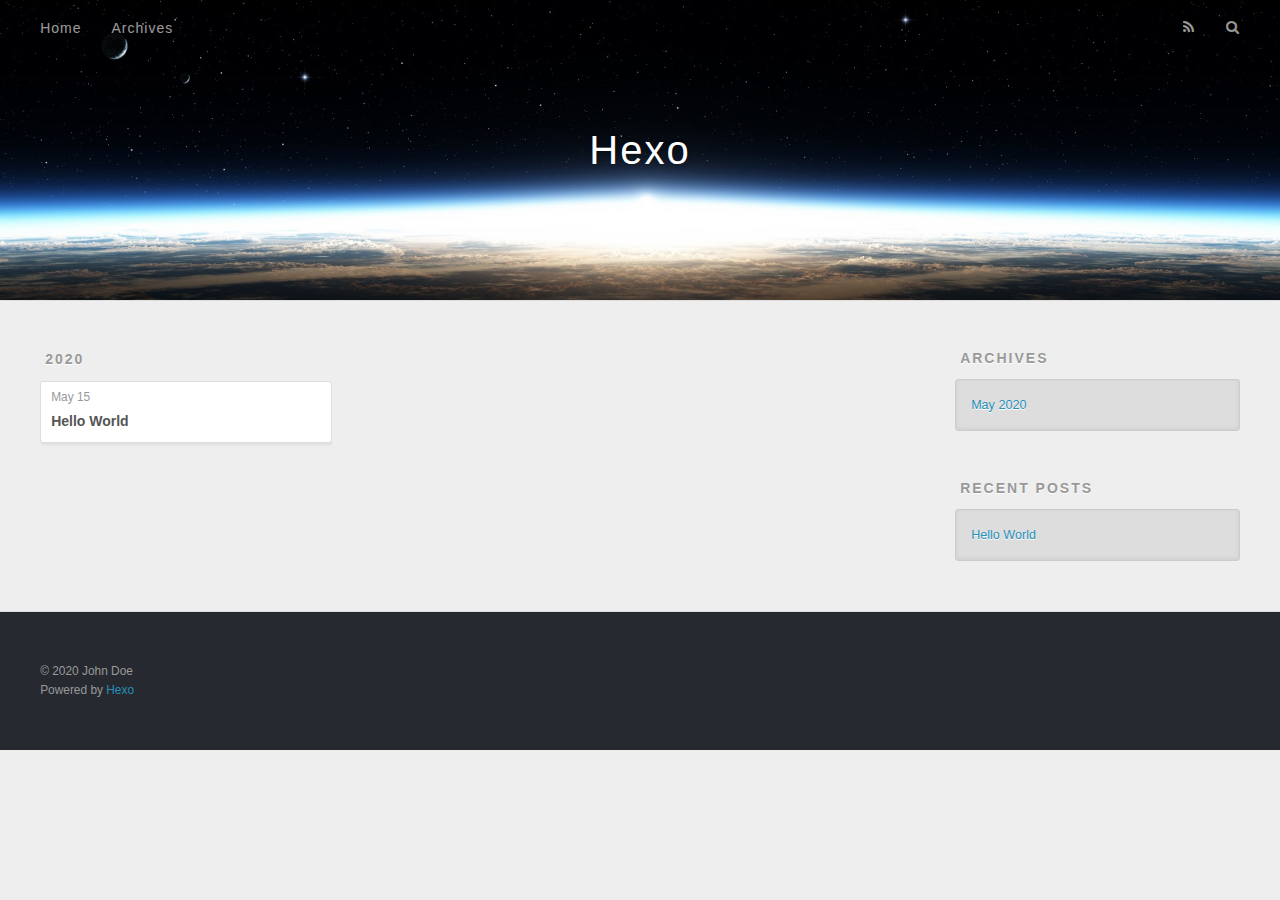
==== archives/index.html @ 3a0a9a2a "Site updated: 2020-05-15 15:34:36" ====
<!DOCTYPE html>
<html>
<head>
  <meta charset="utf-8">
  

  
  <title>Archives | Hexo</title>
  <meta name="viewport" content="width=device-width, initial-scale=1, maximum-scale=1">
  <meta property="og:type" content="website">
<meta property="og:title" content="Hexo">
<meta property="og:url" content="http://yoursite.com/archives/index.html">
<meta property="og:site_name" content="Hexo">
<meta property="og:locale" content="en_US">
<meta property="article:author" content="John Doe">
<meta name="twitter:card" content="summary">
  
    <link rel="alternate" href="/atom.xml" title="Hexo" type="application/atom+xml">
  
  
    <link rel="icon" href="/favicon.png">
  
  
    <link href="//fonts.googleapis.com/css?family=Source+Code+Pro" rel="stylesheet" type="text/css">
  
  
<link rel="stylesheet" href="/css/style.css">

<meta name="generator" content="Hexo 4.2.1"></head>

<body>
  <div id="container">
    <div id="wrap">
      <header id="header">
  <div id="banner"></div>
  <div id="header-outer" class="outer">
    <div id="header-title" class="inner">
      <h1 id="logo-wrap">
        <a href="/" id="logo">Hexo</a>
      </h1>
      
    </div>
    <div id="header-inner" class="inner">
      <nav id="main-nav">
        <a id="main-nav-toggle" class="nav-icon"></a>
        
          <a class="main-nav-link" href="/">Home</a>
        
          <a class="main-nav-link" href="/archives">Archives</a>
        
      </nav>
      <nav id="sub-nav">
        
          <a id="nav-rss-link" class="nav-icon" href="/atom.xml" title="RSS Feed"></a>
        
        <a id="nav-search-btn" class="nav-icon" title="Search"></a>
      </nav>
      <div id="search-form-wrap">
        <form action="//google.com/search" method="get" accept-charset="UTF-8" class="search-form"><input type="search" name="q" class="search-form-input" placeholder="Search"><button type="submit" class="search-form-submit">&#xF002;</button><input type="hidden" name="sitesearch" value="http://yoursite.com"></form>
      </div>
    </div>
  </div>
</header>
      <div class="outer">
        <section id="main">
  
  
    
    
      
      
      <section class="archives-wrap">
        <div class="archive-year-wrap">
          <a href="/archives/2020" class="archive-year">2020</a>
        </div>
        <div class="archives">
    
    <article class="archive-article archive-type-post">
  <div class="archive-article-inner">
    <header class="archive-article-header">
      <a href="/2020/05/15/hello-world/" class="archive-article-date">
  <time datetime="2020-05-15T07:25:19.161Z" itemprop="datePublished">May 15</time>
</a>
      
  
    <h1 itemprop="name">
      <a class="archive-article-title" href="/2020/05/15/hello-world/">Hello World</a>
    </h1>
  

    </header>
  </div>
</article>
  
  
    </div></section>
  


</section>
        
          <aside id="sidebar">
  
    

  
    

  
    
  
    
  <div class="widget-wrap">
    <h3 class="widget-title">Archives</h3>
    <div class="widget">
      <ul class="archive-list"><li class="archive-list-item"><a class="archive-list-link" href="/archives/2020/05/">May 2020</a></li></ul>
    </div>
  </div>


  
    
  <div class="widget-wrap">
    <h3 class="widget-title">Recent Posts</h3>
    <div class="widget">
      <ul>
        
          <li>
            <a href="/2020/05/15/hello-world/">Hello World</a>
          </li>
        
      </ul>
    </div>
  </div>

  
</aside>
        
      </div>
      <footer id="footer">
  
  <div class="outer">
    <div id="footer-info" class="inner">
      &copy; 2020 John Doe<br>
      Powered by <a href="http://hexo.io/" target="_blank">Hexo</a>
    </div>
  </div>
</footer>
    </div>
    <nav id="mobile-nav">
  
    <a href="/" class="mobile-nav-link">Home</a>
  
    <a href="/archives" class="mobile-nav-link">Archives</a>
  
</nav>
    

<script src="//ajax.googleapis.com/ajax/libs/jquery/2.0.3/jquery.min.js"></script>


  
<link rel="stylesheet" href="/fancybox/jquery.fancybox.css">

  
<script src="/fancybox/jquery.fancybox.pack.js"></script>




<script src="/js/script.js"></script>




  </div>
</body>
</html>
---- css/style.css ----
body {
  width: 100%;
}
body:before,
body:after {
  content: "";
  display: table;
}
body:after {
  clear: both;
}
html,
body,
div,
span,
applet,
object,
iframe,
h1,
h2,
h3,
h4,
h5,
h6,
p,
blockquote,
pre,
a,
abbr,
acronym,
address,
big,
cite,
code,
del,
dfn,
em,
img,
ins,
kbd,
q,
s,
samp,
small,
strike,
strong,
sub,
sup,
tt,
var,
dl,
dt,
dd,
ol,
ul,
li,
fieldset,
form,
label,
legend,
table,
caption,
tbody,
tfoot,
thead,
tr,
th,
td {
  margin: 0;
  padding: 0;
  border: 0;
  outline: 0;
  font-weight: inherit;
  font-style: inherit;
  font-family: inherit;
  font-size: 100%;
  vertical-align: baseline;
}
body {
  line-height: 1;
  color: #000;
  background: #fff;
}
ol,
ul {
  list-style: none;
}
table {
  border-collapse: separate;
  border-spacing: 0;
  vertical-align: middle;
}
caption,
th,
td {
  text-align: left;
  font-weight: normal;
  vertical-align: middle;
}
a img {
  border: none;
}
input,
button {
  margin: 0;
  padding: 0;
}
input::-moz-focus-inner,
button::-moz-focus-inner {
  border: 0;
  padding: 0;
}
@font-face {
  font-family: FontAwesome;
  font-style: normal;
  font-weight: normal;
  src: url("fonts/fontawesome-webfont.eot?v=#4.0.3");
  src: url("fonts/fontawesome-webfont.eot?#iefix&v=#4.0.3") format("embedded-opentype"), url("fonts/fontawesome-webfont.woff?v=#4.0.3") format("woff"), url("fonts/fontawesome-webfont.ttf?v=#4.0.3") format("truetype"), url("fonts/fontawesome-webfont.svg#fontawesomeregular?v=#4.0.3") format("svg");
}
html,
body,
#container {
  height: 100%;
}
body {
  background: #eee;
  font: 14px -apple-system, BlinkMacSystemFont, "Segoe UI", "Roboto", "Oxygen", "Ubuntu", "Cantarell", "Fira Sans", "Droid Sans", "Helvetica Neue", sans-serif;
  -webkit-text-size-adjust: 100%;
}
.outer {
  max-width: 1220px;
  margin: 0 auto;
  padding: 0 20px;
}
.outer:before,
.outer:after {
  content: "";
  display: table;
}
.outer:after {
  clear: both;
}
.inner {
  display: inline;
  float: left;
  width: 98.33333333333333%;
  margin: 0 0.833333333333333%;
}
.left,
.alignleft {
  float: left;
}
.right,
.alignright {
  float: right;
}
.clear {
  clear: both;
}
#container {
  position: relative;
}
.mobile-nav-on {
  overflow: hidden;
}
#wrap {
  height: 100%;
  width: 100%;
  position: absolute;
  top: 0;
  left: 0;
  -webkit-transition: 0.2s ease-out;
  -moz-transition: 0.2s ease-out;
  -ms-transition: 0.2s ease-out;
  transition: 0.2s ease-out;
  z-index: 1;
  background: #eee;
}
.mobile-nav-on #wrap {
  left: 280px;
}
@media screen and (min-width: 768px) {
  #main {
    display: inline;
    float: left;
    width: 73.33333333333333%;
    margin: 0 0.833333333333333%;
  }
}
.article-date,
.article-category-link,
.archive-year,
.widget-title {
  text-decoration: none;
  text-transform: uppercase;
  letter-spacing: 2px;
  color: #999;
  margin-bottom: 1em;
  margin-left: 5px;
  line-height: 1em;
  text-shadow: 0 1px #fff;
  font-weight: bold;
}
.article-inner,
.archive-article-inner {
  background: #fff;
  -webkit-box-shadow: 1px 2px 3px #ddd;
  box-shadow: 1px 2px 3px #ddd;
  border: 1px solid #ddd;
  border-radius: 3px;
}
.article-entry h1,
.widget h1 {
  font-size: 2em;
}
.article-entry h2,
.widget h2 {
  font-size: 1.5em;
}
.article-entry h3,
.widget h3 {
  font-size: 1.3em;
}
.article-entry h4,
.widget h4 {
  font-size: 1.2em;
}
.article-entry h5,
.widget h5 {
  font-size: 1em;
}
.article-entry h6,
.widget h6 {
  font-size: 1em;
  color: #999;
}
.article-entry hr,
.widget hr {
  border: 1px dashed #ddd;
}
.article-entry strong,
.widget strong {
  font-weight: bold;
}
.article-entry em,
.widget em,
.article-entry cite,
.widget cite {
  font-style: italic;
}
.article-entry sup,
.widget sup,
.article-entry sub,
.widget sub {
  font-size: 0.75em;
  line-height: 0;
  position: relative;
  vertical-align: baseline;
}
.article-entry sup,
.widget sup {
  top: -0.5em;
}
.article-entry sub,
.widget sub {
  bottom: -0.2em;
}
.article-entry small,
.widget small {
  font-size: 0.85em;
}
.article-entry acronym,
.widget acronym,
.article-entry abbr,
.widget abbr {
  border-bottom: 1px dotted;
}
.article-entry ul,
.widget ul,
.article-entry ol,
.widget ol,
.article-entry dl,
.widget dl {
  margin: 0 20px;
  line-height: 1.6em;
}
.article-entry ul ul,
.widget ul ul,
.article-entry ol ul,
.widget ol ul,
.article-entry ul ol,
.widget ul ol,
.article-entry ol ol,
.widget ol ol {
  margin-top: 0;
  margin-bottom: 0;
}
.article-entry ul,
.widget ul {
  list-style: disc;
}
.article-entry ol,
.widget ol {
  list-style: decimal;
}
.article-entry dt,
.widget dt {
  font-weight: bold;
}
#header {
  height: 300px;
  position: relative;
  border-bottom: 1px solid #ddd;
}
#header:before,
#header:after {
  content: "";
  position: absolute;
  left: 0;
  right: 0;
  height: 40px;
}
#header:before {
  top: 0;
  background: -webkit-linear-gradient(rgba(0,0,0,0.2), transparent);
  background: -moz-linear-gradient(rgba(0,0,0,0.2), transparent);
  background: -ms-linear-gradient(rgba(0,0,0,0.2), transparent);
  background: linear-gradient(rgba(0,0,0,0.2), transparent);
}
#header:after {
  bottom: 0;
  background: -webkit-linear-gradient(transparent, rgba(0,0,0,0.2));
  background: -moz-linear-gradient(transparent, rgba(0,0,0,0.2));
  background: -ms-linear-gradient(transparent, rgba(0,0,0,0.2));
  background: linear-gradient(transparent, rgba(0,0,0,0.2));
}
#header-outer {
  height: 100%;
  position: relative;
}
#header-inner {
  position: relative;
  overflow: hidden;
}
#banner {
  position: absolute;
  top: 0;
  left: 0;
  width: 100%;
  height: 100%;
  background: url("images/banner.jpg") center #000;
  -webkit-background-size: cover;
  -moz-background-size: cover;
  background-size: cover;
  z-index: -1;
}
#header-title {
  text-align: center;
  height: 40px;
  position: absolute;
  top: 50%;
  left: 0;
  margin-top: -20px;
}
#logo,
#subtitle {
  text-decoration: none;
  color: #fff;
  font-weight: 300;
  text-shadow: 0 1px 4px rgba(0,0,0,0.3);
}
#logo {
  font-size: 40px;
  line-height: 40px;
  letter-spacing: 2px;
}
#subtitle {
  font-size: 16px;
  line-height: 16px;
  letter-spacing: 1px;
}
#subtitle-wrap {
  margin-top: 16px;
}
#main-nav {
  float: left;
  margin-left: -15px;
}
.nav-icon,
.main-nav-link {
  float: left;
  color: #fff;
  opacity: 0.6;
  text-decoration: none;
  text-shadow: 0 1px rgba(0,0,0,0.2);
  -webkit-transition: opacity 0.2s;
  -moz-transition: opacity 0.2s;
  -ms-transition: opacity 0.2s;
  transition: opacity 0.2s;
  display: block;
  padding: 20px 15px;
}
.nav-icon:hover,
.main-nav-link:hover {
  opacity: 1;
}
.nav-icon {
  font-family: FontAwesome;
  text-align: center;
  font-size: 14px;
  width: 14px;
  height: 14px;
  padding: 20px 15px;
  position: relative;
  cursor: pointer;
}
.main-nav-link {
  font-weight: 300;
  letter-spacing: 1px;
}
@media screen and (max-width: 479px) {
  .main-nav-link {
    display: none;
  }
}
#main-nav-toggle {
  display: none;
}
#main-nav-toggle:before {
  content: "\f0c9";
}
@media screen and (max-width: 479px) {
  #main-nav-toggle {
    display: block;
  }
}
#sub-nav {
  float: right;
  margin-right: -15px;
}
#nav-rss-link:before {
  content: "\f09e";
}
#nav-search-btn:before {
  content: "\f002";
}
#search-form-wrap {
  position: absolute;
  top: 15px;
  width: 150px;
  height: 30px;
  right: -150px;
  opacity: 0;
  -webkit-transition: 0.2s ease-out;
  -moz-transition: 0.2s ease-out;
  -ms-transition: 0.2s ease-out;
  transition: 0.2s ease-out;
}
#search-form-wrap.on {
  opacity: 1;
  right: 0;
}
@media screen and (max-width: 479px) {
  #search-form-wrap {
    width: 100%;
    right: -100%;
  }
}
.search-form {
  position: absolute;
  top: 0;
  left: 0;
  right: 0;
  background: #fff;
  padding: 5px 15px;
  border-radius: 15px;
  -webkit-box-shadow: 0 0 10px rgba(0,0,0,0.3);
  box-shadow: 0 0 10px rgba(0,0,0,0.3);
}
.search-form-input {
  border: none;
  background: none;
  color: #555;
  width: 100%;
  font: 13px -apple-system, BlinkMacSystemFont, "Segoe UI", "Roboto", "Oxygen", "Ubuntu", "Cantarell", "Fira Sans", "Droid Sans", "Helvetica Neue", sans-serif;
  outline: none;
}
.search-form-input::-webkit-search-results-decoration,
.search-form-input::-webkit-search-cancel-button {
  -webkit-appearance: none;
}
.search-form-submit {
  position: absolute;
  top: 50%;
  right: 10px;
  margin-top: -7px;
  font: 13px FontAwesome;
  border: none;
  background: none;
  color: #bbb;
  cursor: pointer;
}
.search-form-submit:hover,
.search-form-submit:focus {
  color: #777;
}
.article {
  margin: 50px 0;
}
.article-inner {
  overflow: hidden;
}
.article-meta:before,
.article-meta:after {
  content: "";
  display: table;
}
.article-meta:after {
  clear: both;
}
.article-date {
  float: left;
}
.article-category {
  float: left;
  line-height: 1em;
  color: #ccc;
  text-shadow: 0 1px #fff;
  margin-left: 8px;
}
.article-category:before {
  content: "\2022";
}
.article-category-link {
  margin: 0 12px 1em;
}
.article-header {
  padding: 20px 20px 0;
}
.article-title {
  text-decoration: none;
  font-size: 2em;
  font-weight: bold;
  color: #555;
  line-height: 1.1em;
  -webkit-transition: color 0.2s;
  -moz-transition: color 0.2s;
  -ms-transition: color 0.2s;
  transition: color 0.2s;
}
a.article-title:hover {
  color: #258fb8;
}
.article-entry {
  color: #555;
  padding: 0 20px;
}
.article-entry:before,
.article-entry:after {
  content: "";
  display: table;
}
.article-entry:after {
  clear: both;
}
.article-entry p,
.article-entry table {
  line-height: 1.6em;
  margin: 1.6em 0;
}
.article-entry h1,
.article-entry h2,
.article-entry h3,
.article-entry h4,
.article-entry h5,
.article-entry h6 {
  font-weight: bold;
}
.article-entry h1,
.article-entry h2,
.article-entry h3,
.article-entry h4,
.article-entry h5,
.article-entry h6 {
  line-height: 1.1em;
  margin: 1.1em 0;
}
.article-entry a {
  color: #258fb8;
  text-decoration: none;
}
.article-entry a:hover {
  text-decoration: underline;
}
.article-entry ul,
.article-entry ol,
.article-entry dl {
  margin-top: 1.6em;
  margin-bottom: 1.6em;
}
.article-entry img,
.article-entry video {
  max-width: 100%;
  height: auto;
  display: block;
  margin: auto;
}
.article-entry iframe {
  border: none;
}
.article-entry table {
  width: 100%;
  border-collapse: collapse;
  border-spacing: 0;
}
.article-entry th {
  font-weight: bold;
  border-bottom: 3px solid #ddd;
  padding-bottom: 0.5em;
}
.article-entry td {
  border-bottom: 1px solid #ddd;
  padding: 10px 0;
}
.article-entry blockquote {
  font-family: Georgia, "Times New Roman", serif;
  font-size: 1.4em;
  margin: 1.6em 20px;
  text-align: center;
}
.article-entry blockquote footer {
  font-size: 14px;
  margin: 1.6em 0;
  font-family: -apple-system, BlinkMacSystemFont, "Segoe UI", "Roboto", "Oxygen", "Ubuntu", "Cantarell", "Fira Sans", "Droid Sans", "Helvetica Neue", sans-serif;
}
.article-entry blockquote footer cite:before {
  content: "—";
  padding: 0 0.5em;
}
.article-entry .pullquote {
  text-align: left;
  width: 45%;
  margin: 0;
}
.article-entry .pullquote.left {
  margin-left: 0.5em;
  margin-right: 1em;
}
.article-entry .pullquote.right {
  margin-right: 0.5em;
  margin-left: 1em;
}
.article-entry .caption {
  color: #999;
  display: block;
  font-size: 0.9em;
  margin-top: 0.5em;
  position: relative;
  text-align: center;
}
.article-entry .video-container {
  position: relative;
  padding-top: 56.25%;
  height: 0;
  overflow: hidden;
}
.article-entry .video-container iframe,
.article-entry .video-container object,
.article-entry .video-container embed {
  position: absolute;
  top: 0;
  left: 0;
  width: 100%;
  height: 100%;
  margin-top: 0;
}
.article-more-link a {
  display: inline-block;
  line-height: 1em;
  padding: 6px 15px;
  border-radius: 15px;
  background: #eee;
  color: #999;
  text-shadow: 0 1px #fff;
  text-decoration: none;
}
.article-more-link a:hover {
  background: #258fb8;
  color: #fff;
  text-decoration: none;
  text-shadow: 0 1px #1e7293;
}
.article-footer {
  font-size: 0.85em;
  line-height: 1.6em;
  border-top: 1px solid #ddd;
  padding-top: 1.6em;
  margin: 0 20px 20px;
}
.article-footer:before,
.article-footer:after {
  content: "";
  display: table;
}
.article-footer:after {
  clear: both;
}
.article-footer a {
  color: #999;
  text-decoration: none;
}
.article-footer a:hover {
  color: #555;
}
.article-tag-list-item {
  float: left;
  margin-right: 10px;
}
.article-tag-list-link:before {
  content: "#";
}
.article-comment-link {
  float: right;
}
.article-comment-link:before {
  content: "\f075";
  font-family: FontAwesome;
  padding-right: 8px;
}
.article-share-link {
  cursor: pointer;
  float: right;
  margin-left: 20px;
}
.article-share-link:before {
  content: "\f064";
  font-family: FontAwesome;
  padding-right: 6px;
}
#article-nav {
  position: relative;
}
#article-nav:before,
#article-nav:after {
  content: "";
  display: table;
}
#article-nav:after {
  clear: both;
}
@media screen and (min-width: 768px) {
  #article-nav {
    margin: 50px 0;
  }
  #article-nav:before {
    width: 8px;
    height: 8px;
    position: absolute;
    top: 50%;
    left: 50%;
    margin-top: -4px;
    margin-left: -4px;
    content: "";
    border-radius: 50%;
    background: #ddd;
    -webkit-box-shadow: 0 1px 2px #fff;
    box-shadow: 0 1px 2px #fff;
  }
}
.article-nav-link-wrap {
  text-decoration: none;
  text-shadow: 0 1px #fff;
  color: #999;
  -webkit-box-sizing: border-box;
  -moz-box-sizing: border-box;
  box-sizing: border-box;
  margin-top: 50px;
  text-align: center;
  display: block;
}
.article-nav-link-wrap:hover {
  color: #555;
}
@media screen and (min-width: 768px) {
  .article-nav-link-wrap {
    width: 50%;
    margin-top: 0;
  }
}
@media screen and (min-width: 768px) {
  #article-nav-newer {
    float: left;
    text-align: right;
    padding-right: 20px;
  }
}
@media screen and (min-width: 768px) {
  #article-nav-older {
    float: right;
    text-align: left;
    padding-left: 20px;
  }
}
.article-nav-caption {
  text-transform: uppercase;
  letter-spacing: 2px;
  color: #ddd;
  line-height: 1em;
  font-weight: bold;
}
#article-nav-newer .article-nav-caption {
  margin-right: -2px;
}
.article-nav-title {
  font-size: 0.85em;
  line-height: 1.6em;
  margin-top: 0.5em;
}
.article-share-box {
  position: absolute;
  display: none;
  background: #fff;
  -webkit-box-shadow: 1px 2px 10px rgba(0,0,0,0.2);
  box-shadow: 1px 2px 10px rgba(0,0,0,0.2);
  border-radius: 3px;
  margin-left: -145px;
  overflow: hidden;
  z-index: 1;
}
.article-share-box.on {
  display: block;
}
.article-share-input {
  width: 100%;
  background: none;
  -webkit-box-sizing: border-box;
  -moz-box-sizing: border-box;
  box-sizing: border-box;
  font: 14px -apple-system, BlinkMacSystemFont, "Segoe UI", "Roboto", "Oxygen", "Ubuntu", "Cantarell", "Fira Sans", "Droid Sans", "Helvetica Neue", sans-serif;
  padding: 0 15px;
  color: #555;
  outline: none;
  border: 1px solid #ddd;
  border-radius: 3px 3px 0 0;
  height: 36px;
  line-height: 36px;
}
.article-share-links {
  background: #eee;
}
.article-share-links:before,
.article-share-links:after {
  content: "";
  display: table;
}
.article-share-links:after {
  clear: both;
}
.article-share-twitter,
.article-share-facebook,
.article-share-pinterest,
.article-share-google {
  width: 50px;
  height: 36px;
  display: block;
  float: left;
  position: relative;
  color: #999;
  text-shadow: 0 1px #fff;
}
.article-share-twitter:before,
.article-share-facebook:before,
.article-share-pinterest:before,
.article-share-google:before {
  font-size: 20px;
  font-family: FontAwesome;
  width: 20px;
  height: 20px;
  position: absolute;
  top: 50%;
  left: 50%;
  margin-top: -10px;
  margin-left: -10px;
  text-align: center;
}
.article-share-twitter:hover,
.article-share-facebook:hover,
.article-share-pinterest:hover,
.article-share-google:hover {
  color: #fff;
}
.article-share-twitter:before {
  content: "\f099";
}
.article-share-twitter:hover {
  background: #00aced;
  text-shadow: 0 1px #008abe;
}
.article-share-facebook:before {
  content: "\f09a";
}
.article-share-facebook:hover {
  background: #3b5998;
  text-shadow: 0 1px #2f477a;
}
.article-share-pinterest:before {
  content: "\f0d2";
}
.article-share-pinterest:hover {
  background: #cb2027;
  text-shadow: 0 1px #a21a1f;
}
.article-share-google:before {
  content: "\f0d5";
}
.article-share-google:hover {
  background: #dd4b39;
  text-shadow: 0 1px #be3221;
}
.article-gallery {
  background: #000;
  position: relative;
}
.article-gallery-photos {
  position: relative;
  overflow: hidden;
}
.article-gallery-img {
  display: none;
  max-width: 100%;
}
.article-gallery-img:first-child {
  display: block;
}
.article-gallery-img.loaded {
  position: absolute;
  display: block;
}
.article-gallery-img img {
  display: block;
  max-width: 100%;
  margin: 0 auto;
}
#comments {
  background: #fff;
  -webkit-box-shadow: 1px 2px 3px #ddd;
  box-shadow: 1px 2px 3px #ddd;
  padding: 20px;
  border: 1px solid #ddd;
  border-radius: 3px;
  margin: 50px 0;
}
#comments a {
  color: #258fb8;
}
.archives-wrap {
  margin: 50px 0;
}
.archives:before,
.archives:after {
  content: "";
  display: table;
}
.archives:after {
  clear: both;
}
.archive-year-wrap {
  margin-bottom: 1em;
}
.archives {
  -webkit-column-gap: 10px;
  -moz-column-gap: 10px;
  column-gap: 10px;
}
@media screen and (min-width: 480px) and (max-width: 767px) {
  .archives {
    -webkit-column-count: 2;
    -moz-column-count: 2;
    column-count: 2;
  }
}
@media screen and (min-width: 768px) {
  .archives {
    -webkit-column-count: 3;
    -moz-column-count: 3;
    column-count: 3;
  }
}
.archive-article {
  -webkit-column-break-inside: avoid;
  page-break-inside: avoid;
  overflow: hidden;
  break-inside: avoid-column;
}
.archive-article-inner {
  padding: 10px;
  margin-bottom: 15px;
}
.archive-article-title {
  text-decoration: none;
  font-weight: bold;
  color: #555;
  -webkit-transition: color 0.2s;
  -moz-transition: color 0.2s;
  -ms-transition: color 0.2s;
  transition: color 0.2s;
  line-height: 1.6em;
}
.archive-article-title:hover {
  color: #258fb8;
}
.archive-article-footer {
  margin-top: 1em;
}
.archive-article-date {
  color: #999;
  text-decoration: none;
  font-size: 0.85em;
  line-height: 1em;
  margin-bottom: 0.5em;
  display: block;
}
#page-nav {
  margin: 50px auto;
  background: #fff;
  -webkit-box-shadow: 1px 2px 3px #ddd;
  box-shadow: 1px 2px 3px #ddd;
  border: 1px solid #ddd;
  border-radius: 3px;
  text-align: center;
  color: #999;
  overflow: hidden;
}
#page-nav:before,
#page-nav:after {
  content: "";
  display: table;
}
#page-nav:after {
  clear: both;
}
#page-nav a,
#page-nav span {
  padding: 10px 20px;
  line-height: 1;
  height: 2ex;
}
#page-nav a {
  color: #999;
  text-decoration: none;
}
#page-nav a:hover {
  background: #999;
  color: #fff;
}
#page-nav .prev {
  float: left;
}
#page-nav .next {
  float: right;
}
#page-nav .page-number {
  display: inline-block;
}
@media screen and (max-width: 479px) {
  #page-nav .page-number {
    display: none;
  }
}
#page-nav .current {
  color: #555;
  font-weight: bold;
}
#page-nav .space {
  color: #ddd;
}
#footer {
  background: #262a30;
  padding: 50px 0;
  border-top: 1px solid #ddd;
  color: #999;
}
#footer a {
  color: #258fb8;
  text-decoration: none;
}
#footer a:hover {
  text-decoration: underline;
}
#footer-info {
  line-height: 1.6em;
  font-size: 0.85em;
}
.article-entry pre,
.article-entry .highlight {
  background: #2d2d2d;
  margin: 0 -20px;
  padding: 15px 20px;
  border-style: solid;
  border-color: #ddd;
  border-width: 1px 0;
  overflow: auto;
  color: #ccc;
  line-height: 22.400000000000002px;
}
.article-entry .highlight .gutter pre,
.article-entry .gist .gist-file .gist-data .line-numbers {
  color: #666;
  font-size: 0.85em;
}
.article-entry pre,
.article-entry code {
  font-family: "Source Code Pro", Consolas, Monaco, Menlo, Consolas, monospace;
}
.article-entry code {
  background: #eee;
  text-shadow: 0 1px #fff;
  padding: 0 0.3em;
}
.article-entry pre code {
  background: none;
  text-shadow: none;
  padding: 0;
}
.article-entry .highlight pre {
  border: none;
  margin: 0;
  padding: 0;
}
.article-entry .highlight table {
  margin: 0;
  width: auto;
}
.article-entry .highlight td {
  border: none;
  padding: 0;
}
.article-entry .highlight figcaption {
  font-size: 0.85em;
  color: #999;
  line-height: 1em;
  margin-bottom: 1em;
}
.article-entry .highlight figcaption:before,
.article-entry .highlight figcaption:after {
  content: "";
  display: table;
}
.article-entry .highlight figcaption:after {
  clear: both;
}
.article-entry .highlight figcaption a {
  float: right;
}
.article-entry .highlight .gutter pre {
  text-align: right;
  padding-right: 20px;
}
.article-entry .highlight .line {
  height: 22.400000000000002px;
}
.article-entry .highlight .line.marked {
  background: #515151;
}
.article-entry .gist {
  margin: 0 -20px;
  border-style: solid;
  border-color: #ddd;
  border-width: 1px 0;
  background: #2d2d2d;
  padding: 15px 20px 15px 0;
}
.article-entry .gist .gist-file {
  border: none;
  font-family: "Source Code Pro", Consolas, Monaco, Menlo, Consolas, monospace;
  margin: 0;
}
.article-entry .gist .gist-file .gist-data {
  background: none;
  border: none;
}
.article-entry .gist .gist-file .gist-data .line-numbers {
  background: none;
  border: none;
  padding: 0 20px 0 0;
}
.article-entry .gist .gist-file .gist-data .line-data {
  padding: 0 !important;
}
.article-entry .gist .gist-file .highlight {
  margin: 0;
  padding: 0;
  border: none;
}
.article-entry .gist .gist-file .gist-meta {
  background: #2d2d2d;
  color: #999;
  font: 0.85em -apple-system, BlinkMacSystemFont, "Segoe UI", "Roboto", "Oxygen", "Ubuntu", "Cantarell", "Fira Sans", "Droid Sans", "Helvetica Neue", sans-serif;
  text-shadow: 0 0;
  padding: 0;
  margin-top: 1em;
  margin-left: 20px;
}
.article-entry .gist .gist-file .gist-meta a {
  color: #258fb8;
  font-weight: normal;
}
.article-entry .gist .gist-file .gist-meta a:hover {
  text-decoration: underline;
}
pre .comment,
pre .title {
  color: #999;
}
pre .variable,
pre .attribute,
pre .tag,
pre .regexp,
pre .ruby .constant,
pre .xml .tag .title,
pre .xml .pi,
pre .xml .doctype,
pre .html .doctype,
pre .css .id,
pre .css .class,
pre .css .pseudo {
  color: #f2777a;
}
pre .number,
pre .preprocessor,
pre .built_in,
pre .literal,
pre .params,
pre .constant {
  color: #f99157;
}
pre .class,
pre .ruby .class .title,
pre .css .rules .attribute {
  color: #9c9;
}
pre .string,
pre .value,
pre .inheritance,
pre .header,
pre .ruby .symbol,
pre .xml .cdata {
  color: #9c9;
}
pre .css .hexcolor {
  color: #6cc;
}
pre .function,
pre .python .decorator,
pre .python .title,
pre .ruby .function .title,
pre .ruby .title .keyword,
pre .perl .sub,
pre .javascript .title,
pre .coffeescript .title {
  color: #69c;
}
pre .keyword,
pre .javascript .function {
  color: #c9c;
}
@media screen and (max-width: 479px) {
  #mobile-nav {
    position: absolute;
    top: 0;
    left: 0;
    width: 280px;
    height: 100%;
    background: #191919;
    border-right: 1px solid #fff;
  }
}
@media screen and (max-width: 479px) {
  .mobile-nav-link {
    display: block;
    color: #999;
    text-decoration: none;
    padding: 15px 20px;
    font-weight: bold;
  }
  .mobile-nav-link:hover {
    color: #fff;
  }
}
@media screen and (min-width: 768px) {
  #sidebar {
    display: inline;
    float: left;
    width: 23.333333333333332%;
    margin: 0 0.833333333333333%;
  }
}
.widget-wrap {
  margin: 50px 0;
}
.widget {
  color: #777;
  text-shadow: 0 1px #fff;
  background: #ddd;
  -webkit-box-shadow: 0 -1px 4px #ccc inset;
  box-shadow: 0 -1px 4px #ccc inset;
  border: 1px solid #ccc;
  padding: 15px;
  border-radius: 3px;
}
.widget a {
  color: #258fb8;
  text-decoration: none;
}
.widget a:hover {
  text-decoration: underline;
}
.widget ul ul,
.widget ol ul,
.widget dl ul,
.widget ul ol,
.widget ol ol,
.widget dl ol,
.widget ul dl,
.widget ol dl,
.widget dl dl {
  margin-left: 15px;
  list-style: disc;
}
.widget {
  line-height: 1.6em;
  word-wrap: break-word;
  font-size: 0.9em;
}
.widget ul,
.widget ol {
  list-style: none;
  margin: 0;
}
.widget ul ul,
.widget ol ul,
.widget ul ol,
.widget ol ol {
  margin: 0 20px;
}
.widget ul ul,
.widget ol ul {
  list-style: disc;
}
.widget ul ol,
.widget ol ol {
  list-style: decimal;
}
.category-list-count,
.tag-list-count,
.archive-list-count {
  padding-left: 5px;
  color: #999;
  font-size: 0.85em;
}
.category-list-count:before,
.tag-list-count:before,
.archive-list-count:before {
  content: "(";
}
.category-list-count:after,
.tag-list-count:after,
.archive-list-count:after {
  content: ")";
}
.tagcloud a {
  margin-right: 5px;
  display: inline-block;
}
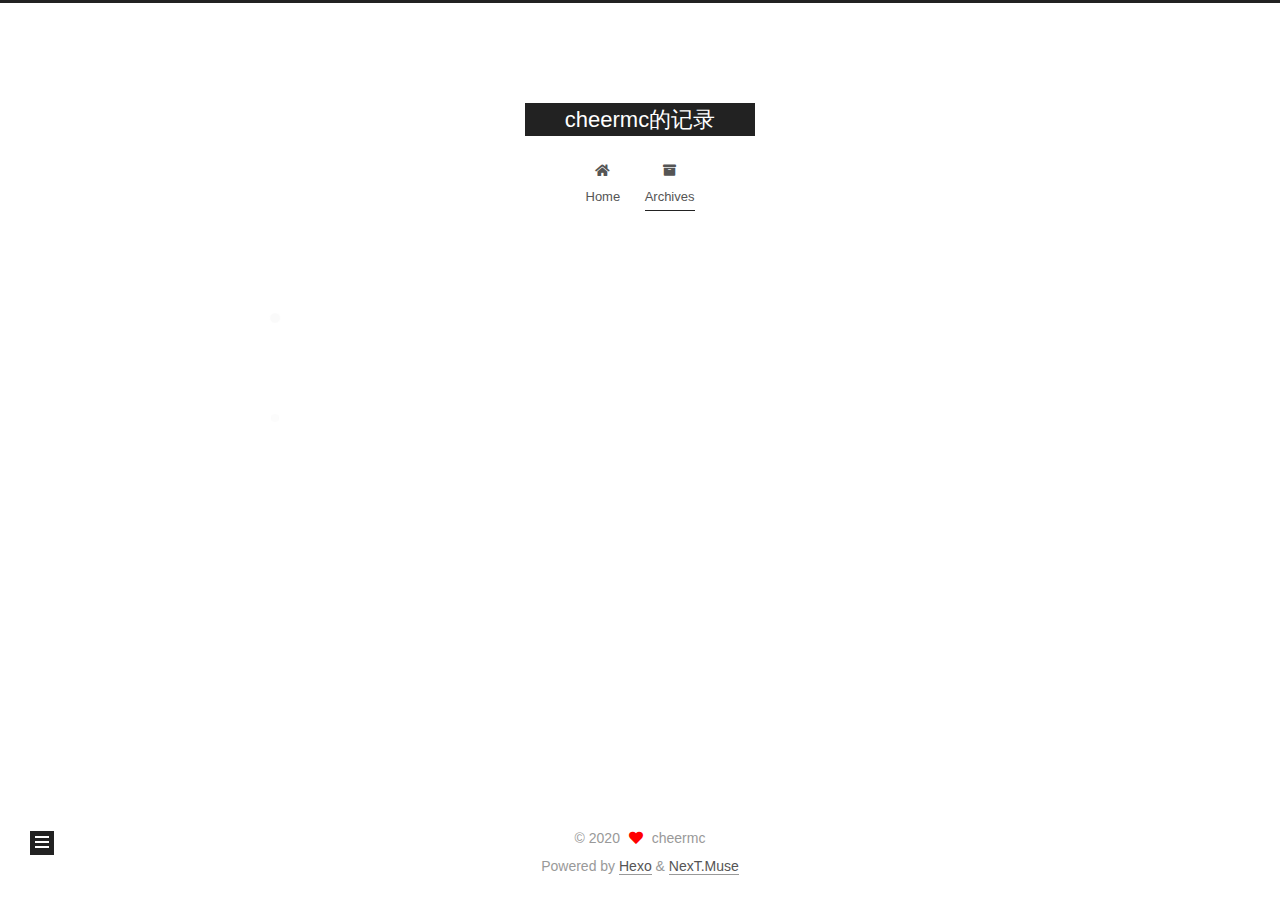
==== commit 29ec9089: "Site updated: 2020-05-19 15:49:27" ====
--- a/archives/index.html
+++ b/archives/index.html
@@ -1,178 +1,340 @@
 <!DOCTYPE html>
-<html>
+<html lang="en">
 <head>
-  <meta charset="utf-8">
-  
-
-  
-  <title>Archives | Hexo</title>
-  <meta name="viewport" content="width=device-width, initial-scale=1, maximum-scale=1">
+  <meta charset="UTF-8">
+<meta name="viewport" content="width=device-width, initial-scale=1, maximum-scale=2">
+<meta name="theme-color" content="#222">
+<meta name="generator" content="Hexo 4.2.1">
+  <link rel="apple-touch-icon" sizes="180x180" href="/images/apple-touch-icon-next.png">
+  <link rel="icon" type="image/png" sizes="32x32" href="/images/favicon-32x32-next.png">
+  <link rel="icon" type="image/png" sizes="16x16" href="/images/favicon-16x16-next.png">
+  <link rel="mask-icon" href="/images/logo.svg" color="#222">
+
+<link rel="stylesheet" href="/css/main.css">
+
+
+<link rel="stylesheet" href="/lib/font-awesome/css/all.min.css">
+
+<script id="hexo-configurations">
+    var NexT = window.NexT || {};
+    var CONFIG = {"hostname":"yoursite.com","root":"/","scheme":"Muse","version":"7.8.0","exturl":false,"sidebar":{"position":"left","display":"post","padding":18,"offset":12,"onmobile":false},"copycode":{"enable":false,"show_result":false,"style":null},"back2top":{"enable":true,"sidebar":false,"scrollpercent":false},"bookmark":{"enable":false,"color":"#222","save":"auto"},"fancybox":false,"mediumzoom":false,"lazyload":false,"pangu":false,"comments":{"style":"tabs","active":null,"storage":true,"lazyload":false,"nav":null},"algolia":{"hits":{"per_page":10},"labels":{"input_placeholder":"Search for Posts","hits_empty":"We didn't find any results for the search: ${query}","hits_stats":"${hits} results found in ${time} ms"}},"localsearch":{"enable":false,"trigger":"auto","top_n_per_article":1,"unescape":false,"preload":false},"motion":{"enable":true,"async":false,"transition":{"post_block":"fadeIn","post_header":"slideDownIn","post_body":"slideDownIn","coll_header":"slideLeftIn","sidebar":"slideUpIn"}}};
+  </script>
+
   <meta property="og:type" content="website">
-<meta property="og:title" content="Hexo">
+<meta property="og:title" content="cheermc的记录">
 <meta property="og:url" content="http://yoursite.com/archives/index.html">
-<meta property="og:site_name" content="Hexo">
+<meta property="og:site_name" content="cheermc的记录">
 <meta property="og:locale" content="en_US">
-<meta property="article:author" content="John Doe">
+<meta property="article:author" content="cheermc">
 <meta name="twitter:card" content="summary">
-  
-    <link rel="alternate" href="/atom.xml" title="Hexo" type="application/atom+xml">
-  
-  
-    <link rel="icon" href="/favicon.png">
-  
-  
-    <link href="//fonts.googleapis.com/css?family=Source+Code+Pro" rel="stylesheet" type="text/css">
-  
-  
-<link rel="stylesheet" href="/css/style.css">
-
-<meta name="generator" content="Hexo 4.2.1"></head>
-
-<body>
-  <div id="container">
-    <div id="wrap">
-      <header id="header">
-  <div id="banner"></div>
-  <div id="header-outer" class="outer">
-    <div id="header-title" class="inner">
-      <h1 id="logo-wrap">
-        <a href="/" id="logo">Hexo</a>
-      </h1>
+
+<link rel="canonical" href="http://yoursite.com/archives/">
+
+
+<script id="page-configurations">
+  // https://hexo.io/docs/variables.html
+  CONFIG.page = {
+    sidebar: "",
+    isHome : false,
+    isPost : false,
+    lang   : 'en'
+  };
+</script>
+
+  <title>Archive | cheermc的记录</title>
+  
+
+
+
+
+
+
+  <noscript>
+  <style>
+  .use-motion .brand,
+  .use-motion .menu-item,
+  .sidebar-inner,
+  .use-motion .post-block,
+  .use-motion .pagination,
+  .use-motion .comments,
+  .use-motion .post-header,
+  .use-motion .post-body,
+  .use-motion .collection-header { opacity: initial; }
+
+  .use-motion .site-title,
+  .use-motion .site-subtitle {
+    opacity: initial;
+    top: initial;
+  }
+
+  .use-motion .logo-line-before i { left: initial; }
+  .use-motion .logo-line-after i { right: initial; }
+  </style>
+</noscript>
+
+</head>
+
+<body itemscope itemtype="http://schema.org/WebPage">
+  <div class="container use-motion">
+    <div class="headband"></div>
+
+    <header class="header" itemscope itemtype="http://schema.org/WPHeader">
+      <div class="header-inner"><div class="site-brand-container">
+  <div class="site-nav-toggle">
+    <div class="toggle" aria-label="Toggle navigation bar">
+      <span class="toggle-line toggle-line-first"></span>
+      <span class="toggle-line toggle-line-middle"></span>
+      <span class="toggle-line toggle-line-last"></span>
+    </div>
+  </div>
+
+  <div class="site-meta">
+
+    <a href="/" class="brand" rel="start">
+      <span class="logo-line-before"><i></i></span>
+      <h1 class="site-title">cheermc的记录</h1>
+      <span class="logo-line-after"><i></i></span>
+    </a>
+  </div>
+
+  <div class="site-nav-right">
+    <div class="toggle popup-trigger">
+    </div>
+  </div>
+</div>
+
+
+
+
+<nav class="site-nav">
+  <ul id="menu" class="main-menu menu">
+        <li class="menu-item menu-item-home">
+
+    <a href="/" rel="section"><i class="fa fa-home fa-fw"></i>Home</a>
+
+  </li>
+        <li class="menu-item menu-item-archives">
+
+    <a href="/archives/" rel="section"><i class="fa fa-archive fa-fw"></i>Archives</a>
+
+  </li>
+  </ul>
+</nav>
+
+
+
+
+</div>
+    </header>
+
+    
+  <div class="back-to-top">
+    <i class="fa fa-arrow-up"></i>
+    <span>0%</span>
+  </div>
+
+
+    <main class="main">
+      <div class="main-inner">
+        <div class="content-wrap">
+          
+
+          <div class="content archive">
+            
+
+  
+  
+  
+  <div class="post-block">
+    <div class="posts-collapse">
+      <div class="collection-title">
+        <span class="collection-header">Um..! 1 post. Keep on posting.</span>
+      </div>
+
       
-    </div>
-    <div id="header-inner" class="inner">
-      <nav id="main-nav">
-        <a id="main-nav-toggle" class="nav-icon"></a>
+    <div class="collection-year">
+      <span class="collection-header">2020</span>
+    </div>
+
+  <article itemscope itemtype="http://schema.org/Article">
+    <header class="post-header">
+
+      <div class="post-meta">
+        <time itemprop="dateCreated"
+              datetime="2020-05-19T15:41:51+08:00"
+              content="2020-05-19">
+          05-19
+        </time>
+      </div>
+
+      <div class="post-title">
+          <a class="post-title-link" href="/2020/05/19/mac%E4%B8%8B%E7%9A%84%E7%82%89%E7%9F%B3%E6%8B%94%E7%BA%BF%E5%B0%8F%E5%B7%A5%E5%85%B7/" itemprop="url">
+            <span itemprop="name">mac下的炉石拔线小工具</span>
+          </a>
+      </div>
+
+    </header>
+  </article>
+
+
+    </div>
+  </div>
+  
+  
+  
+
+  
+
+
+
+          </div>
+          
+
+<script>
+  window.addEventListener('tabs:register', () => {
+    let { activeClass } = CONFIG.comments;
+    if (CONFIG.comments.storage) {
+      activeClass = localStorage.getItem('comments_active') || activeClass;
+    }
+    if (activeClass) {
+      let activeTab = document.querySelector(`a[href="#comment-${activeClass}"]`);
+      if (activeTab) {
+        activeTab.click();
+      }
+    }
+  });
+  if (CONFIG.comments.storage) {
+    window.addEventListener('tabs:click', event => {
+      if (!event.target.matches('.tabs-comment .tab-content .tab-pane')) return;
+      let commentClass = event.target.classList[1];
+      localStorage.setItem('comments_active', commentClass);
+    });
+  }
+</script>
+
+        </div>
+          
+  
+  <div class="toggle sidebar-toggle">
+    <span class="toggle-line toggle-line-first"></span>
+    <span class="toggle-line toggle-line-middle"></span>
+    <span class="toggle-line toggle-line-last"></span>
+  </div>
+
+  <aside class="sidebar">
+    <div class="sidebar-inner">
+
+      <ul class="sidebar-nav motion-element">
+        <li class="sidebar-nav-toc">
+          Table of Contents
+        </li>
+        <li class="sidebar-nav-overview">
+          Overview
+        </li>
+      </ul>
+
+      <!--noindex-->
+      <div class="post-toc-wrap sidebar-panel">
+      </div>
+      <!--/noindex-->
+
+      <div class="site-overview-wrap sidebar-panel">
+        <div class="site-author motion-element" itemprop="author" itemscope itemtype="http://schema.org/Person">
+  <p class="site-author-name" itemprop="name">cheermc</p>
+  <div class="site-description" itemprop="description"></div>
+</div>
+<div class="site-state-wrap motion-element">
+  <nav class="site-state">
+      <div class="site-state-item site-state-posts">
+          <a href="/archives/">
         
-          <a class="main-nav-link" href="/">Home</a>
+          <span class="site-state-item-count">1</span>
+          <span class="site-state-item-name">posts</span>
+        </a>
+      </div>
+  </nav>
+</div>
+
+
+
+      </div>
+
+    </div>
+  </aside>
+  <div id="sidebar-dimmer"></div>
+
+
+      </div>
+    </main>
+
+    <footer class="footer">
+      <div class="footer-inner">
         
-          <a class="main-nav-link" href="/archives">Archives</a>
+
         
-      </nav>
-      <nav id="sub-nav">
+
+<div class="copyright">
+  
+  &copy; 
+  <span itemprop="copyrightYear">2020</span>
+  <span class="with-love">
+    <i class="fa fa-heart"></i>
+  </span>
+  <span class="author" itemprop="copyrightHolder">cheermc</span>
+</div>
+  <div class="powered-by">Powered by <a href="https://hexo.io/" class="theme-link" rel="noopener" target="_blank">Hexo</a> & <a href="https://muse.theme-next.org/" class="theme-link" rel="noopener" target="_blank">NexT.Muse</a>
+  </div>
+
         
-          <a id="nav-rss-link" class="nav-icon" href="/atom.xml" title="RSS Feed"></a>
-        
-        <a id="nav-search-btn" class="nav-icon" title="Search"></a>
-      </nav>
-      <div id="search-form-wrap">
-        <form action="//google.com/search" method="get" accept-charset="UTF-8" class="search-form"><input type="search" name="q" class="search-form-input" placeholder="Search"><button type="submit" class="search-form-submit">&#xF002;</button><input type="hidden" name="sitesearch" value="http://yoursite.com"></form>
-      </div>
-    </div>
-  </div>
-</header>
-      <div class="outer">
-        <section id="main">
-  
-  
-    
-    
-      
-      
-      <section class="archives-wrap">
-        <div class="archive-year-wrap">
-          <a href="/archives/2020" class="archive-year">2020</a>
-        </div>
-        <div class="archives">
-    
-    <article class="archive-article archive-type-post">
-  <div class="archive-article-inner">
-    <header class="archive-article-header">
-      <a href="/2020/05/15/hello-world/" class="archive-article-date">
-  <time datetime="2020-05-15T07:25:19.161Z" itemprop="datePublished">May 15</time>
-</a>
-      
-  
-    <h1 itemprop="name">
-      <a class="archive-article-title" href="/2020/05/15/hello-world/">Hello World</a>
-    </h1>
-  
-
-    </header>
-  </div>
-</article>
-  
-  
-    </div></section>
-  
-
-
-</section>
-        
-          <aside id="sidebar">
-  
-    
-
-  
-    
-
-  
-    
-  
-    
-  <div class="widget-wrap">
-    <h3 class="widget-title">Archives</h3>
-    <div class="widget">
-      <ul class="archive-list"><li class="archive-list-item"><a class="archive-list-link" href="/archives/2020/05/">May 2020</a></li></ul>
-    </div>
-  </div>
-
-
-  
-    
-  <div class="widget-wrap">
-    <h3 class="widget-title">Recent Posts</h3>
-    <div class="widget">
-      <ul>
-        
-          <li>
-            <a href="/2020/05/15/hello-world/">Hello World</a>
-          </li>
-        
-      </ul>
-    </div>
-  </div>
-
-  
-</aside>
-        
-      </div>
-      <footer id="footer">
-  
-  <div class="outer">
-    <div id="footer-info" class="inner">
-      &copy; 2020 John Doe<br>
-      Powered by <a href="http://hexo.io/" target="_blank">Hexo</a>
-    </div>
-  </div>
-</footer>
-    </div>
-    <nav id="mobile-nav">
-  
-    <a href="/" class="mobile-nav-link">Home</a>
-  
-    <a href="/archives" class="mobile-nav-link">Archives</a>
-  
-</nav>
-    
-
-<script src="//ajax.googleapis.com/ajax/libs/jquery/2.0.3/jquery.min.js"></script>
-
-
-  
-<link rel="stylesheet" href="/fancybox/jquery.fancybox.css">
-
-  
-<script src="/fancybox/jquery.fancybox.pack.js"></script>
-
-
-
-
-<script src="/js/script.js"></script>
-
-
-
-
-  </div>
+
+
+
+
+
+
+
+
+      </div>
+    </footer>
+  </div>
+
+  
+  <script src="/lib/anime.min.js"></script>
+  <script src="/lib/velocity/velocity.min.js"></script>
+  <script src="/lib/velocity/velocity.ui.min.js"></script>
+
+<script src="/js/utils.js"></script>
+
+<script src="/js/motion.js"></script>
+
+
+<script src="/js/schemes/muse.js"></script>
+
+
+<script src="/js/next-boot.js"></script>
+
+
+
+
+  
+
+
+
+
+
+
+
+
+
+
+
+
+
+
+
+  
+
+  
+
 </body>
-</html>+</html>
--- a/css/main.css
+++ b/css/main.css
@@ -0,0 +1,2291 @@
+:root {
+  --body-bg-color: #fff;
+  --content-bg-color: #fff;
+  --card-bg-color: #f5f5f5;
+  --text-color: #555;
+  --blockquote-color: #666;
+  --link-color: #555;
+  --link-hover-color: #222;
+  --brand-color: #fff;
+  --brand-hover-color: #fff;
+  --table-row-odd-bg-color: #f9f9f9;
+  --table-row-hover-bg-color: #f5f5f5;
+  --menu-item-bg-color: #f5f5f5;
+  --btn-default-bg: #222;
+  --btn-default-color: #fff;
+  --btn-default-border-color: #222;
+  --btn-default-hover-bg: #fff;
+  --btn-default-hover-color: #222;
+  --btn-default-hover-border-color: #222;
+}
+html {
+  line-height: 1.15; /* 1 */
+  -webkit-text-size-adjust: 100%; /* 2 */
+}
+body {
+  margin: 0;
+}
+main {
+  display: block;
+}
+h1 {
+  font-size: 2em;
+  margin: 0.67em 0;
+}
+hr {
+  box-sizing: content-box; /* 1 */
+  height: 0; /* 1 */
+  overflow: visible; /* 2 */
+}
+pre {
+  font-family: monospace, monospace; /* 1 */
+  font-size: 1em; /* 2 */
+}
+a {
+  background: transparent;
+}
+abbr[title] {
+  border-bottom: none; /* 1 */
+  text-decoration: underline; /* 2 */
+  text-decoration: underline dotted; /* 2 */
+}
+b,
+strong {
+  font-weight: bolder;
+}
+code,
+kbd,
+samp {
+  font-family: monospace, monospace; /* 1 */
+  font-size: 1em; /* 2 */
+}
+small {
+  font-size: 80%;
+}
+sub,
+sup {
+  font-size: 75%;
+  line-height: 0;
+  position: relative;
+  vertical-align: baseline;
+}
+sub {
+  bottom: -0.25em;
+}
+sup {
+  top: -0.5em;
+}
+img {
+  border-style: none;
+}
+button,
+input,
+optgroup,
+select,
+textarea {
+  font-family: inherit; /* 1 */
+  font-size: 100%; /* 1 */
+  line-height: 1.15; /* 1 */
+  margin: 0; /* 2 */
+}
+button,
+input {
+/* 1 */
+  overflow: visible;
+}
+button,
+select {
+/* 1 */
+  text-transform: none;
+}
+button,
+[type='button'],
+[type='reset'],
+[type='submit'] {
+  -webkit-appearance: button;
+}
+button::-moz-focus-inner,
+[type='button']::-moz-focus-inner,
+[type='reset']::-moz-focus-inner,
+[type='submit']::-moz-focus-inner {
+  border-style: none;
+  padding: 0;
+}
+button:-moz-focusring,
+[type='button']:-moz-focusring,
+[type='reset']:-moz-focusring,
+[type='submit']:-moz-focusring {
+  outline: 1px dotted ButtonText;
+}
+fieldset {
+  padding: 0.35em 0.75em 0.625em;
+}
+legend {
+  box-sizing: border-box; /* 1 */
+  color: inherit; /* 2 */
+  display: table; /* 1 */
+  max-width: 100%; /* 1 */
+  padding: 0; /* 3 */
+  white-space: normal; /* 1 */
+}
+progress {
+  vertical-align: baseline;
+}
+textarea {
+  overflow: auto;
+}
+[type='checkbox'],
+[type='radio'] {
+  box-sizing: border-box; /* 1 */
+  padding: 0; /* 2 */
+}
+[type='number']::-webkit-inner-spin-button,
+[type='number']::-webkit-outer-spin-button {
+  height: auto;
+}
+[type='search'] {
+  outline-offset: -2px; /* 2 */
+  -webkit-appearance: textfield; /* 1 */
+}
+[type='search']::-webkit-search-decoration {
+  -webkit-appearance: none;
+}
+::-webkit-file-upload-button {
+  font: inherit; /* 2 */
+  -webkit-appearance: button; /* 1 */
+}
+details {
+  display: block;
+}
+summary {
+  display: list-item;
+}
+template {
+  display: none;
+}
+[hidden] {
+  display: none;
+}
+::selection {
+  background: #262a30;
+  color: #eee;
+}
+html,
+body {
+  height: 100%;
+}
+body {
+  background: var(--body-bg-color);
+  color: var(--text-color);
+  font-family: 'Lato', "PingFang SC", "Microsoft YaHei", sans-serif;
+  font-size: 1em;
+  line-height: 2;
+}
+@media (max-width: 991px) {
+  body {
+    padding-left: 0 !important;
+    padding-right: 0 !important;
+  }
+}
+h1,
+h2,
+h3,
+h4,
+h5,
+h6 {
+  font-family: 'Lato', "PingFang SC", "Microsoft YaHei", sans-serif;
+  font-weight: bold;
+  line-height: 1.5;
+  margin: 20px 0 15px;
+}
+h1 {
+  font-size: 1.5em;
+}
+h2 {
+  font-size: 1.375em;
+}
+h3 {
+  font-size: 1.25em;
+}
+h4 {
+  font-size: 1.125em;
+}
+h5 {
+  font-size: 1em;
+}
+h6 {
+  font-size: 0.875em;
+}
+p {
+  margin: 0 0 20px 0;
+}
+a,
+span.exturl {
+  border-bottom: 1px solid #999;
+  color: var(--link-color);
+  outline: 0;
+  text-decoration: none;
+  overflow-wrap: break-word;
+  word-wrap: break-word;
+  cursor: pointer;
+}
+a:hover,
+span.exturl:hover {
+  border-bottom-color: var(--link-hover-color);
+  color: var(--link-hover-color);
+}
+iframe,
+img,
+video {
+  display: block;
+  margin-left: auto;
+  margin-right: auto;
+  max-width: 100%;
+}
+hr {
+  background-image: repeating-linear-gradient(-45deg, #ddd, #ddd 4px, transparent 4px, transparent 8px);
+  border: 0;
+  height: 3px;
+  margin: 40px 0;
+}
+blockquote {
+  border-left: 4px solid #ddd;
+  color: var(--blockquote-color);
+  margin: 0;
+  padding: 0 15px;
+}
+blockquote cite::before {
+  content: '-';
+  padding: 0 5px;
+}
+dt {
+  font-weight: bold;
+}
+dd {
+  margin: 0;
+  padding: 0;
+}
+kbd {
+  background-color: #f5f5f5;
+  background-image: linear-gradient(#eee, #fff, #eee);
+  border: 1px solid #ccc;
+  border-radius: 0.2em;
+  box-shadow: 0.1em 0.1em 0.2em rgba(0,0,0,0.1);
+  color: #555;
+  font-family: inherit;
+  padding: 0.1em 0.3em;
+  white-space: nowrap;
+}
+.table-container {
+  overflow: auto;
+}
+table {
+  border-collapse: collapse;
+  border-spacing: 0;
+  font-size: 0.875em;
+  margin: 0 0 20px 0;
+  width: 100%;
+}
+tbody tr:nth-of-type(odd) {
+  background: var(--table-row-odd-bg-color);
+}
+tbody tr:hover {
+  background: var(--table-row-hover-bg-color);
+}
+caption,
+th,
+td {
+  font-weight: normal;
+  padding: 8px;
+  vertical-align: middle;
+}
+th,
+td {
+  border: 1px solid #ddd;
+  border-bottom: 3px solid #ddd;
+}
+th {
+  font-weight: 700;
+  padding-bottom: 10px;
+}
+td {
+  border-bottom-width: 1px;
+}
+.btn {
+  background: var(--btn-default-bg);
+  border: 2px solid var(--btn-default-border-color);
+  border-radius: 0;
+  color: var(--btn-default-color);
+  display: inline-block;
+  font-size: 0.875em;
+  line-height: 2;
+  padding: 0 20px;
+  text-decoration: none;
+  transition-property: background-color;
+  transition-delay: 0s;
+  transition-duration: 0.2s;
+  transition-timing-function: ease-in-out;
+}
+.btn:hover {
+  background: var(--btn-default-hover-bg);
+  border-color: var(--btn-default-hover-border-color);
+  color: var(--btn-default-hover-color);
+}
+.btn + .btn {
+  margin: 0 0 8px 8px;
+}
+.btn .fa-fw {
+  text-align: left;
+  width: 1.285714285714286em;
+}
+.toggle {
+  line-height: 0;
+}
+.toggle .toggle-line {
+  background: #fff;
+  display: inline-block;
+  height: 2px;
+  left: 0;
+  position: relative;
+  top: 0;
+  transition: all 0.4s;
+  vertical-align: top;
+  width: 100%;
+}
+.toggle .toggle-line:not(:first-child) {
+  margin-top: 3px;
+}
+.toggle.toggle-arrow .toggle-line-first {
+  left: 50%;
+  top: 2px;
+  transform: rotate(45deg);
+  width: 50%;
+}
+.toggle.toggle-arrow .toggle-line-middle {
+  left: 2px;
+  width: 90%;
+}
+.toggle.toggle-arrow .toggle-line-last {
+  left: 50%;
+  top: -2px;
+  transform: rotate(-45deg);
+  width: 50%;
+}
+.toggle.toggle-close .toggle-line-first {
+  transform: rotate(-45deg);
+  top: 5px;
+}
+.toggle.toggle-close .toggle-line-middle {
+  opacity: 0;
+}
+.toggle.toggle-close .toggle-line-last {
+  transform: rotate(45deg);
+  top: -5px;
+}
+.highlight,
+pre {
+  background: #f7f7f7;
+  color: #4d4d4c;
+  line-height: 1.6;
+  margin: 0 auto 20px;
+}
+pre,
+code {
+  font-family: consolas, Menlo, monospace, "PingFang SC", "Microsoft YaHei";
+}
+code {
+  background: #eee;
+  border-radius: 3px;
+  color: #555;
+  padding: 2px 4px;
+  overflow-wrap: break-word;
+  word-wrap: break-word;
+}
+.highlight *::selection {
+  background: #d6d6d6;
+}
+.highlight pre {
+  border: 0;
+  margin: 0;
+  padding: 10px 0;
+}
+.highlight table {
+  border: 0;
+  margin: 0;
+  width: auto;
+}
+.highlight td {
+  border: 0;
+  padding: 0;
+}
+.highlight figcaption {
+  background: #eff2f3;
+  color: #4d4d4c;
+  display: flex;
+  font-size: 0.875em;
+  justify-content: space-between;
+  line-height: 1.2;
+  padding: 0.5em;
+}
+.highlight figcaption a {
+  color: #4d4d4c;
+}
+.highlight figcaption a:hover {
+  border-bottom-color: #4d4d4c;
+}
+.highlight .gutter {
+  -moz-user-select: none;
+  -ms-user-select: none;
+  -webkit-user-select: none;
+  user-select: none;
+}
+.highlight .gutter pre {
+  background: #eff2f3;
+  color: #869194;
+  padding-left: 10px;
+  padding-right: 10px;
+  text-align: right;
+}
+.highlight .code pre {
+  background: #f7f7f7;
+  padding-left: 10px;
+  width: 100%;
+}
+.gist table {
+  width: auto;
+}
+.gist table td {
+  border: 0;
+}
+pre {
+  overflow: auto;
+  padding: 10px;
+}
+pre code {
+  background: none;
+  color: #4d4d4c;
+  font-size: 0.875em;
+  padding: 0;
+  text-shadow: none;
+}
+pre .deletion {
+  background: #fdd;
+}
+pre .addition {
+  background: #dfd;
+}
+pre .meta {
+  color: #eab700;
+  -moz-user-select: none;
+  -ms-user-select: none;
+  -webkit-user-select: none;
+  user-select: none;
+}
+pre .comment {
+  color: #8e908c;
+}
+pre .variable,
+pre .attribute,
+pre .tag,
+pre .name,
+pre .regexp,
+pre .ruby .constant,
+pre .xml .tag .title,
+pre .xml .pi,
+pre .xml .doctype,
+pre .html .doctype,
+pre .css .id,
+pre .css .class,
+pre .css .pseudo {
+  color: #c82829;
+}
+pre .number,
+pre .preprocessor,
+pre .built_in,
+pre .builtin-name,
+pre .literal,
+pre .params,
+pre .constant,
+pre .command {
+  color: #f5871f;
+}
+pre .ruby .class .title,
+pre .css .rules .attribute,
+pre .string,
+pre .symbol,
+pre .value,
+pre .inheritance,
+pre .header,
+pre .ruby .symbol,
+pre .xml .cdata,
+pre .special,
+pre .formula {
+  color: #718c00;
+}
+pre .title,
+pre .css .hexcolor {
+  color: #3e999f;
+}
+pre .function,
+pre .python .decorator,
+pre .python .title,
+pre .ruby .function .title,
+pre .ruby .title .keyword,
+pre .perl .sub,
+pre .javascript .title,
+pre .coffeescript .title {
+  color: #4271ae;
+}
+pre .keyword,
+pre .javascript .function {
+  color: #8959a8;
+}
+.blockquote-center {
+  border-left: none;
+  margin: 40px 0;
+  padding: 0;
+  position: relative;
+  text-align: center;
+}
+.blockquote-center .fa {
+  display: block;
+  opacity: 0.6;
+  position: absolute;
+  width: 100%;
+}
+.blockquote-center .fa-quote-left {
+  border-top: 1px solid #ccc;
+  text-align: left;
+  top: -20px;
+}
+.blockquote-center .fa-quote-right {
+  border-bottom: 1px solid #ccc;
+  text-align: right;
+  bottom: -20px;
+}
+.blockquote-center p,
+.blockquote-center div {
+  text-align: center;
+}
+.post-body .group-picture img {
+  margin: 0 auto;
+  padding: 0 3px;
+}
+.group-picture-row {
+  margin-bottom: 6px;
+  overflow: hidden;
+}
+.group-picture-column {
+  float: left;
+  margin-bottom: 10px;
+}
+.post-body .label {
+  color: #555;
+  display: inline;
+  padding: 0 2px;
+}
+.post-body .label.default {
+  background: #f0f0f0;
+}
+.post-body .label.primary {
+  background: #efe6f7;
+}
+.post-body .label.info {
+  background: #e5f2f8;
+}
+.post-body .label.success {
+  background: #e7f4e9;
+}
+.post-body .label.warning {
+  background: #fcf6e1;
+}
+.post-body .label.danger {
+  background: #fae8eb;
+}
+.post-body .tabs {
+  margin-bottom: 20px;
+}
+.post-body .tabs,
+.tabs-comment {
+  display: block;
+  padding-top: 10px;
+  position: relative;
+}
+.post-body .tabs ul.nav-tabs,
+.tabs-comment ul.nav-tabs {
+  display: flex;
+  flex-wrap: wrap;
+  margin: 0;
+  margin-bottom: -1px;
+  padding: 0;
+}
+@media (max-width: 413px) {
+  .post-body .tabs ul.nav-tabs,
+  .tabs-comment ul.nav-tabs {
+    display: block;
+    margin-bottom: 5px;
+  }
+}
+.post-body .tabs ul.nav-tabs li.tab,
+.tabs-comment ul.nav-tabs li.tab {
+  border-bottom: 1px solid #ddd;
+  border-left: 1px solid transparent;
+  border-right: 1px solid transparent;
+  border-top: 3px solid transparent;
+  flex-grow: 1;
+  list-style-type: none;
+  border-radius: 0 0 0 0;
+}
+@media (max-width: 413px) {
+  .post-body .tabs ul.nav-tabs li.tab,
+  .tabs-comment ul.nav-tabs li.tab {
+    border-bottom: 1px solid transparent;
+    border-left: 3px solid transparent;
+    border-right: 1px solid transparent;
+    border-top: 1px solid transparent;
+  }
+}
+@media (max-width: 413px) {
+  .post-body .tabs ul.nav-tabs li.tab,
+  .tabs-comment ul.nav-tabs li.tab {
+    border-radius: 0;
+  }
+}
+.post-body .tabs ul.nav-tabs li.tab a,
+.tabs-comment ul.nav-tabs li.tab a {
+  border-bottom: initial;
+  display: block;
+  line-height: 1.8;
+  outline: 0;
+  padding: 0.25em 0.75em;
+  text-align: center;
+  transition-delay: 0s;
+  transition-duration: 0.2s;
+  transition-timing-function: ease-out;
+}
+.post-body .tabs ul.nav-tabs li.tab a i,
+.tabs-comment ul.nav-tabs li.tab a i {
+  width: 1.285714285714286em;
+}
+.post-body .tabs ul.nav-tabs li.tab.active,
+.tabs-comment ul.nav-tabs li.tab.active {
+  border-bottom: 1px solid transparent;
+  border-left: 1px solid #ddd;
+  border-right: 1px solid #ddd;
+  border-top: 3px solid #fc6423;
+}
+@media (max-width: 413px) {
+  .post-body .tabs ul.nav-tabs li.tab.active,
+  .tabs-comment ul.nav-tabs li.tab.active {
+    border-bottom: 1px solid #ddd;
+    border-left: 3px solid #fc6423;
+    border-right: 1px solid #ddd;
+    border-top: 1px solid #ddd;
+  }
+}
+.post-body .tabs ul.nav-tabs li.tab.active a,
+.tabs-comment ul.nav-tabs li.tab.active a {
+  color: var(--link-color);
+  cursor: default;
+}
+.post-body .tabs .tab-content .tab-pane,
+.tabs-comment .tab-content .tab-pane {
+  border: 1px solid #ddd;
+  border-top: 0;
+  padding: 20px 20px 0 20px;
+  border-radius: 0;
+}
+.post-body .tabs .tab-content .tab-pane:not(.active),
+.tabs-comment .tab-content .tab-pane:not(.active) {
+  display: none;
+}
+.post-body .tabs .tab-content .tab-pane.active,
+.tabs-comment .tab-content .tab-pane.active {
+  display: block;
+}
+.post-body .tabs .tab-content .tab-pane.active:nth-of-type(1),
+.tabs-comment .tab-content .tab-pane.active:nth-of-type(1) {
+  border-radius: 0 0 0 0;
+}
+@media (max-width: 413px) {
+  .post-body .tabs .tab-content .tab-pane.active:nth-of-type(1),
+  .tabs-comment .tab-content .tab-pane.active:nth-of-type(1) {
+    border-radius: 0;
+  }
+}
+.post-body .note {
+  border-radius: 3px;
+  margin-bottom: 20px;
+  padding: 1em;
+  position: relative;
+  border: 1px solid #eee;
+  border-left-width: 5px;
+}
+.post-body .note h2,
+.post-body .note h3,
+.post-body .note h4,
+.post-body .note h5,
+.post-body .note h6 {
+  margin-top: 0;
+  border-bottom: initial;
+  margin-bottom: 0;
+  padding-top: 0;
+}
+.post-body .note p:first-child,
+.post-body .note ul:first-child,
+.post-body .note ol:first-child,
+.post-body .note table:first-child,
+.post-body .note pre:first-child,
+.post-body .note blockquote:first-child,
+.post-body .note img:first-child {
+  margin-top: 0;
+}
+.post-body .note p:last-child,
+.post-body .note ul:last-child,
+.post-body .note ol:last-child,
+.post-body .note table:last-child,
+.post-body .note pre:last-child,
+.post-body .note blockquote:last-child,
+.post-body .note img:last-child {
+  margin-bottom: 0;
+}
+.post-body .note.default {
+  border-left-color: #777;
+}
+.post-body .note.default h2,
+.post-body .note.default h3,
+.post-body .note.default h4,
+.post-body .note.default h5,
+.post-body .note.default h6 {
+  color: #777;
+}
+.post-body .note.primary {
+  border-left-color: #6f42c1;
+}
+.post-body .note.primary h2,
+.post-body .note.primary h3,
+.post-body .note.primary h4,
+.post-body .note.primary h5,
+.post-body .note.primary h6 {
+  color: #6f42c1;
+}
+.post-body .note.info {
+  border-left-color: #428bca;
+}
+.post-body .note.info h2,
+.post-body .note.info h3,
+.post-body .note.info h4,
+.post-body .note.info h5,
+.post-body .note.info h6 {
+  color: #428bca;
+}
+.post-body .note.success {
+  border-left-color: #5cb85c;
+}
+.post-body .note.success h2,
+.post-body .note.success h3,
+.post-body .note.success h4,
+.post-body .note.success h5,
+.post-body .note.success h6 {
+  color: #5cb85c;
+}
+.post-body .note.warning {
+  border-left-color: #f0ad4e;
+}
+.post-body .note.warning h2,
+.post-body .note.warning h3,
+.post-body .note.warning h4,
+.post-body .note.warning h5,
+.post-body .note.warning h6 {
+  color: #f0ad4e;
+}
+.post-body .note.danger {
+  border-left-color: #d9534f;
+}
+.post-body .note.danger h2,
+.post-body .note.danger h3,
+.post-body .note.danger h4,
+.post-body .note.danger h5,
+.post-body .note.danger h6 {
+  color: #d9534f;
+}
+.pagination .prev,
+.pagination .next,
+.pagination .page-number,
+.pagination .space {
+  display: inline-block;
+  margin: 0 10px;
+  padding: 0 11px;
+  position: relative;
+  top: -1px;
+}
+@media (max-width: 767px) {
+  .pagination .prev,
+  .pagination .next,
+  .pagination .page-number,
+  .pagination .space {
+    margin: 0 5px;
+  }
+}
+.pagination {
+  border-top: 1px solid #eee;
+  margin: 120px 0 0;
+  text-align: center;
+}
+.pagination .prev,
+.pagination .next,
+.pagination .page-number {
+  border-bottom: 0;
+  border-top: 1px solid #eee;
+  transition-property: border-color;
+  transition-delay: 0s;
+  transition-duration: 0.2s;
+  transition-timing-function: ease-in-out;
+}
+.pagination .prev:hover,
+.pagination .next:hover,
+.pagination .page-number:hover {
+  border-top-color: #222;
+}
+.pagination .space {
+  margin: 0;
+  padding: 0;
+}
+.pagination .prev {
+  margin-left: 0;
+}
+.pagination .next {
+  margin-right: 0;
+}
+.pagination .page-number.current {
+  background: #ccc;
+  border-top-color: #ccc;
+  color: #fff;
+}
+@media (max-width: 767px) {
+  .pagination {
+    border-top: none;
+  }
+  .pagination .prev,
+  .pagination .next,
+  .pagination .page-number {
+    border-bottom: 1px solid #eee;
+    border-top: 0;
+    margin-bottom: 10px;
+    padding: 0 10px;
+  }
+  .pagination .prev:hover,
+  .pagination .next:hover,
+  .pagination .page-number:hover {
+    border-bottom-color: #222;
+  }
+}
+.comments {
+  margin-top: 60px;
+  overflow: hidden;
+}
+.comment-button-group {
+  display: flex;
+  flex-wrap: wrap-reverse;
+  justify-content: center;
+  margin: 1em 0;
+}
+.comment-button-group .comment-button {
+  margin: 0.1em 0.2em;
+}
+.comment-button-group .comment-button.active {
+  background: var(--btn-default-hover-bg);
+  border-color: var(--btn-default-hover-border-color);
+  color: var(--btn-default-hover-color);
+}
+.comment-position {
+  display: none;
+}
+.comment-position.active {
+  display: block;
+}
+.tabs-comment {
+  background: var(--content-bg-color);
+  margin-top: 4em;
+  padding-top: 0;
+}
+.tabs-comment .comments {
+  border: 0;
+  box-shadow: none;
+  margin-top: 0;
+  padding-top: 0;
+}
+.container {
+  min-height: 100%;
+  position: relative;
+}
+.main-inner {
+  margin: 0 auto;
+  width: 700px;
+}
+@media (min-width: 1200px) {
+  .main-inner {
+    width: 800px;
+  }
+}
+@media (min-width: 1600px) {
+  .main-inner {
+    width: 900px;
+  }
+}
+@media (max-width: 767px) {
+  .content-wrap {
+    padding: 0 20px;
+  }
+}
+.header {
+  background: transparent;
+}
+.header-inner {
+  margin: 0 auto;
+  width: 700px;
+}
+@media (min-width: 1200px) {
+  .header-inner {
+    width: 800px;
+  }
+}
+@media (min-width: 1600px) {
+  .header-inner {
+    width: 900px;
+  }
+}
+.site-brand-container {
+  display: flex;
+  flex-shrink: 0;
+  padding: 0 10px;
+}
+.headband {
+  background: #222;
+  height: 3px;
+}
+.site-meta {
+  flex-grow: 1;
+  text-align: center;
+}
+@media (max-width: 767px) {
+  .site-meta {
+    text-align: center;
+  }
+}
+.brand {
+  border-bottom: none;
+  color: var(--brand-color);
+  display: inline-block;
+  line-height: 1.375em;
+  padding: 0 40px;
+  position: relative;
+}
+.brand:hover {
+  color: var(--brand-hover-color);
+}
+.site-title {
+  font-family: 'Lato', "PingFang SC", "Microsoft YaHei", sans-serif;
+  font-size: 1.375em;
+  font-weight: normal;
+  margin: 0;
+}
+.site-subtitle {
+  color: #999;
+  font-size: 0.8125em;
+  margin: 10px 0;
+}
+.use-motion .brand {
+  opacity: 0;
+}
+.use-motion .site-title,
+.use-motion .site-subtitle,
+.use-motion .custom-logo-image {
+  opacity: 0;
+  position: relative;
+  top: -10px;
+}
+.site-nav-toggle,
+.site-nav-right {
+  display: none;
+}
+@media (max-width: 767px) {
+  .site-nav-toggle,
+  .site-nav-right {
+    display: flex;
+    flex-direction: column;
+    justify-content: center;
+  }
+}
+.site-nav-toggle .toggle,
+.site-nav-right .toggle {
+  color: var(--text-color);
+  padding: 10px;
+  width: 22px;
+}
+.site-nav-toggle .toggle .toggle-line,
+.site-nav-right .toggle .toggle-line {
+  background: var(--text-color);
+  border-radius: 1px;
+}
+.site-nav {
+  display: block;
+}
+@media (max-width: 767px) {
+  .site-nav {
+    clear: both;
+    display: none;
+  }
+}
+.site-nav.site-nav-on {
+  display: block;
+}
+.menu {
+  margin-top: 20px;
+  padding-left: 0;
+  text-align: center;
+}
+.menu-item {
+  display: inline-block;
+  list-style: none;
+  margin: 0 10px;
+}
+@media (max-width: 767px) {
+  .menu-item {
+    display: block;
+    margin-top: 10px;
+  }
+  .menu-item.menu-item-search {
+    display: none;
+  }
+}
+.menu-item a,
+.menu-item span.exturl {
+  border-bottom: 0;
+  display: block;
+  font-size: 0.8125em;
+  transition-property: border-color;
+  transition-delay: 0s;
+  transition-duration: 0.2s;
+  transition-timing-function: ease-in-out;
+}
+@media (hover: none) {
+  .menu-item a:hover,
+  .menu-item span.exturl:hover {
+    border-bottom-color: transparent !important;
+  }
+}
+.menu-item .fa,
+.menu-item .fab,
+.menu-item .far,
+.menu-item .fas {
+  margin-right: 8px;
+}
+.menu-item .badge {
+  display: inline-block;
+  font-weight: bold;
+  line-height: 1;
+  margin-left: 0.35em;
+  margin-top: 0.35em;
+  text-align: center;
+  white-space: nowrap;
+}
+@media (max-width: 767px) {
+  .menu-item .badge {
+    float: right;
+    margin-left: 0;
+  }
+}
+.menu-item-active a,
+.menu .menu-item a:hover,
+.menu .menu-item span.exturl:hover {
+  background: var(--menu-item-bg-color);
+}
+.use-motion .menu-item {
+  opacity: 0;
+}
+.sidebar {
+  background: #222;
+  bottom: 0;
+  box-shadow: inset 0 2px 6px #000;
+  position: fixed;
+  top: 0;
+}
+@media (max-width: 991px) {
+  .sidebar {
+    display: none;
+  }
+}
+.sidebar-inner {
+  color: #999;
+  padding: 18px 10px;
+  text-align: center;
+}
+.cc-license {
+  margin-top: 10px;
+  text-align: center;
+}
+.cc-license .cc-opacity {
+  border-bottom: none;
+  opacity: 0.7;
+}
+.cc-license .cc-opacity:hover {
+  opacity: 0.9;
+}
+.cc-license img {
+  display: inline-block;
+}
+.site-author-image {
+  border: 2px solid #333;
+  display: block;
+  margin: 0 auto;
+  max-width: 96px;
+  padding: 2px;
+}
+.site-author-name {
+  color: #f5f5f5;
+  font-weight: normal;
+  margin: 5px 0 0;
+  text-align: center;
+}
+.site-description {
+  color: #999;
+  font-size: 1em;
+  margin-top: 5px;
+  text-align: center;
+}
+.links-of-author {
+  margin-top: 15px;
+}
+.links-of-author a,
+.links-of-author span.exturl {
+  border-bottom-color: #555;
+  display: inline-block;
+  font-size: 0.8125em;
+  margin-bottom: 10px;
+  margin-right: 10px;
+  vertical-align: middle;
+}
+.links-of-author a::before,
+.links-of-author span.exturl::before {
+  background: #f462c4;
+  border-radius: 50%;
+  content: ' ';
+  display: inline-block;
+  height: 4px;
+  margin-right: 3px;
+  vertical-align: middle;
+  width: 4px;
+}
+.sidebar-button {
+  margin-top: 15px;
+}
+.sidebar-button a {
+  border: 1px solid #fc6423;
+  border-radius: 4px;
+  color: #fc6423;
+  display: inline-block;
+  padding: 0 15px;
+}
+.sidebar-button a .fa,
+.sidebar-button a .fab,
+.sidebar-button a .far,
+.sidebar-button a .fas {
+  margin-right: 5px;
+}
+.sidebar-button a:hover {
+  background: #fc6423;
+  border: 1px solid #fc6423;
+  color: #fff;
+}
+.sidebar-button a:hover .fa,
+.sidebar-button a:hover .fab,
+.sidebar-button a:hover .far,
+.sidebar-button a:hover .fas {
+  color: #fff;
+}
+.links-of-blogroll {
+  font-size: 0.8125em;
+  margin-top: 10px;
+}
+.links-of-blogroll-title {
+  font-size: 0.875em;
+  font-weight: 600;
+  margin-top: 0;
+}
+.links-of-blogroll-list {
+  list-style: none;
+  margin: 0;
+  padding: 0;
+}
+#sidebar-dimmer {
+  display: none;
+}
+@media (max-width: 767px) {
+  #sidebar-dimmer {
+    background: #000;
+    display: block;
+    height: 100%;
+    left: 100%;
+    opacity: 0;
+    position: fixed;
+    top: 0;
+    width: 100%;
+    z-index: 1100;
+  }
+  .sidebar-active + #sidebar-dimmer {
+    opacity: 0.7;
+    transform: translateX(-100%);
+    transition: opacity 0.5s;
+  }
+}
+.sidebar-nav {
+  margin: 0;
+  padding-bottom: 20px;
+  padding-left: 0;
+}
+.sidebar-nav li {
+  border-bottom: 1px solid transparent;
+  color: #666;
+  cursor: pointer;
+  display: inline-block;
+  font-size: 0.875em;
+}
+.sidebar-nav li.sidebar-nav-overview {
+  margin-left: 10px;
+}
+.sidebar-nav li:hover {
+  color: #f5f5f5;
+}
+.sidebar-nav .sidebar-nav-active {
+  border-bottom-color: #87daff;
+  color: #87daff;
+}
+.sidebar-nav .sidebar-nav-active:hover {
+  color: #87daff;
+}
+.sidebar-panel {
+  display: none;
+  overflow-x: hidden;
+  overflow-y: auto;
+}
+.sidebar-panel-active {
+  display: block;
+}
+.sidebar-toggle {
+  background: #222;
+  bottom: 45px;
+  cursor: pointer;
+  height: 14px;
+  left: 30px;
+  padding: 5px;
+  position: fixed;
+  width: 14px;
+  z-index: 1300;
+}
+@media (max-width: 991px) {
+  .sidebar-toggle {
+    left: 20px;
+    opacity: 0.8;
+    display: none;
+  }
+}
+.sidebar-toggle:hover .toggle-line {
+  background: #87daff;
+}
+.post-toc {
+  font-size: 0.875em;
+}
+.post-toc ol {
+  list-style: none;
+  margin: 0;
+  padding: 0 2px 5px 10px;
+  text-align: left;
+}
+.post-toc ol > ol {
+  padding-left: 0;
+}
+.post-toc ol a {
+  transition-property: all;
+  transition-delay: 0s;
+  transition-duration: 0.2s;
+  transition-timing-function: ease-in-out;
+}
+.post-toc .nav-item {
+  line-height: 1.8;
+  overflow: hidden;
+  text-overflow: ellipsis;
+  white-space: nowrap;
+}
+.post-toc .nav .nav-child {
+  display: none;
+}
+.post-toc .nav .active > .nav-child {
+  display: block;
+}
+.post-toc .nav .active-current > .nav-child {
+  display: block;
+}
+.post-toc .nav .active-current > .nav-child > .nav-item {
+  display: block;
+}
+.post-toc .nav .active > a {
+  border-bottom-color: #87daff;
+  color: #87daff;
+}
+.post-toc .nav .active-current > a {
+  color: #87daff;
+}
+.post-toc .nav .active-current > a:hover {
+  color: #87daff;
+}
+.site-state {
+  display: flex;
+  justify-content: center;
+  line-height: 1.4;
+  margin-top: 10px;
+  overflow: hidden;
+  text-align: center;
+  white-space: nowrap;
+}
+.site-state-item {
+  padding: 0 15px;
+}
+.site-state-item:not(:first-child) {
+  border-left: 1px solid #333;
+}
+.site-state-item a {
+  border-bottom: none;
+}
+.site-state-item-count {
+  display: block;
+  font-size: 1.25em;
+  font-weight: 600;
+  text-align: center;
+}
+.site-state-item-name {
+  color: inherit;
+  font-size: 0.875em;
+}
+.footer {
+  color: #999;
+  font-size: 0.875em;
+  padding: 20px 0;
+}
+.footer.footer-fixed {
+  bottom: 0;
+  left: 0;
+  position: absolute;
+  right: 0;
+}
+.footer-inner {
+  box-sizing: border-box;
+  margin: 0 auto;
+  text-align: center;
+  width: 700px;
+}
+@media (min-width: 1200px) {
+  .footer-inner {
+    width: 800px;
+  }
+}
+@media (min-width: 1600px) {
+  .footer-inner {
+    width: 900px;
+  }
+}
+.languages {
+  display: inline-block;
+  font-size: 1.125em;
+  position: relative;
+}
+.languages .lang-select-label span {
+  margin: 0 0.5em;
+}
+.languages .lang-select {
+  height: 100%;
+  left: 0;
+  opacity: 0;
+  position: absolute;
+  top: 0;
+  width: 100%;
+}
+.with-love {
+  color: #ff0000;
+  display: inline-block;
+  margin: 0 5px;
+}
+.powered-by,
+.theme-info {
+  display: inline-block;
+}
+@-moz-keyframes iconAnimate {
+  0%, 100% {
+    transform: scale(1);
+  }
+  10%, 30% {
+    transform: scale(0.9);
+  }
+  20%, 40%, 60%, 80% {
+    transform: scale(1.1);
+  }
+  50%, 70% {
+    transform: scale(1.1);
+  }
+}
+@-webkit-keyframes iconAnimate {
+  0%, 100% {
+    transform: scale(1);
+  }
+  10%, 30% {
+    transform: scale(0.9);
+  }
+  20%, 40%, 60%, 80% {
+    transform: scale(1.1);
+  }
+  50%, 70% {
+    transform: scale(1.1);
+  }
+}
+@-o-keyframes iconAnimate {
+  0%, 100% {
+    transform: scale(1);
+  }
+  10%, 30% {
+    transform: scale(0.9);
+  }
+  20%, 40%, 60%, 80% {
+    transform: scale(1.1);
+  }
+  50%, 70% {
+    transform: scale(1.1);
+  }
+}
+@keyframes iconAnimate {
+  0%, 100% {
+    transform: scale(1);
+  }
+  10%, 30% {
+    transform: scale(0.9);
+  }
+  20%, 40%, 60%, 80% {
+    transform: scale(1.1);
+  }
+  50%, 70% {
+    transform: scale(1.1);
+  }
+}
+.back-to-top {
+  font-size: 12px;
+  text-align: center;
+  transition-delay: 0s;
+  transition-duration: 0.2s;
+  transition-timing-function: ease-in-out;
+}
+.back-to-top {
+  background: #222;
+  bottom: -100px;
+  box-sizing: border-box;
+  color: #fff;
+  cursor: pointer;
+  left: 30px;
+  opacity: 1;
+  padding: 0 6px;
+  position: fixed;
+  transition-property: bottom;
+  z-index: 1300;
+  width: 24px;
+}
+.back-to-top span {
+  display: none;
+}
+.back-to-top:hover {
+  color: #87daff;
+}
+.back-to-top.back-to-top-on {
+  bottom: 19px;
+}
+@media (max-width: 991px) {
+  .back-to-top {
+    left: 20px;
+    opacity: 0.8;
+  }
+}
+.post-body {
+  font-family: 'Lato', "PingFang SC", "Microsoft YaHei", sans-serif;
+  overflow-wrap: break-word;
+  word-wrap: break-word;
+}
+@media (min-width: 1200px) {
+  .post-body {
+    font-size: 1.125em;
+  }
+}
+.post-body .exturl .fa {
+  font-size: 0.875em;
+  margin-left: 4px;
+}
+.post-body .image-caption,
+.post-body .figure .caption {
+  color: #999;
+  font-size: 0.875em;
+  font-weight: bold;
+  line-height: 1;
+  margin: -20px auto 15px;
+  text-align: center;
+}
+.post-sticky-flag {
+  display: inline-block;
+  transform: rotate(30deg);
+}
+.post-button {
+  margin-top: 40px;
+  text-align: center;
+}
+.use-motion .post-block,
+.use-motion .pagination,
+.use-motion .comments {
+  opacity: 0;
+}
+.use-motion .post-header {
+  opacity: 0;
+}
+.use-motion .post-body {
+  opacity: 0;
+}
+.use-motion .collection-header {
+  opacity: 0;
+}
+.posts-collapse {
+  margin-left: 35px;
+  position: relative;
+}
+@media (max-width: 767px) {
+  .posts-collapse {
+    margin-left: 0px;
+    margin-right: 0px;
+  }
+}
+.posts-collapse .collection-title {
+  font-size: 1.125em;
+  position: relative;
+}
+.posts-collapse .collection-title::before {
+  background: #999;
+  border: 1px solid #fff;
+  border-radius: 50%;
+  content: ' ';
+  height: 10px;
+  left: 0;
+  margin-left: -6px;
+  margin-top: -4px;
+  position: absolute;
+  top: 50%;
+  width: 10px;
+}
+.posts-collapse .collection-year {
+  font-size: 1.5em;
+  font-weight: bold;
+  margin: 60px 0;
+  position: relative;
+}
+.posts-collapse .collection-year::before {
+  background: #bbb;
+  border-radius: 50%;
+  content: ' ';
+  height: 8px;
+  left: 0;
+  margin-left: -4px;
+  margin-top: -4px;
+  position: absolute;
+  top: 50%;
+  width: 8px;
+}
+.posts-collapse .collection-header {
+  display: block;
+  margin: 0 0 0 20px;
+}
+.posts-collapse .collection-header small {
+  color: #bbb;
+  margin-left: 5px;
+}
+.posts-collapse .post-header {
+  border-bottom: 1px dashed #ccc;
+  margin: 30px 0;
+  padding-left: 15px;
+  position: relative;
+  transition-property: border;
+  transition-delay: 0s;
+  transition-duration: 0.2s;
+  transition-timing-function: ease-in-out;
+}
+.posts-collapse .post-header::before {
+  background: #bbb;
+  border: 1px solid #fff;
+  border-radius: 50%;
+  content: ' ';
+  height: 6px;
+  left: 0;
+  margin-left: -4px;
+  position: absolute;
+  top: 0.75em;
+  transition-property: background;
+  width: 6px;
+  transition-delay: 0s;
+  transition-duration: 0.2s;
+  transition-timing-function: ease-in-out;
+}
+.posts-collapse .post-header:hover {
+  border-bottom-color: #666;
+}
+.posts-collapse .post-header:hover::before {
+  background: #222;
+}
+.posts-collapse .post-meta {
+  display: inline;
+  font-size: 0.75em;
+  margin-right: 10px;
+}
+.posts-collapse .post-title {
+  display: inline;
+}
+.posts-collapse .post-title a,
+.posts-collapse .post-title span.exturl {
+  border-bottom: none;
+  color: var(--link-color);
+}
+.posts-collapse .post-title .fa-external-link-alt {
+  font-size: 0.875em;
+  margin-left: 5px;
+}
+.posts-collapse::before {
+  background: #f5f5f5;
+  content: ' ';
+  height: 100%;
+  left: 0;
+  margin-left: -2px;
+  position: absolute;
+  top: 1.25em;
+  width: 4px;
+}
+.post-eof {
+  background: #ccc;
+  height: 1px;
+  margin: 80px auto 60px;
+  text-align: center;
+  width: 8%;
+}
+.post-block:last-of-type .post-eof {
+  display: none;
+}
+.content {
+  padding-top: 40px;
+}
+@media (min-width: 992px) {
+  .post-body {
+    text-align: justify;
+  }
+}
+@media (max-width: 991px) {
+  .post-body {
+    text-align: justify;
+  }
+}
+.post-body h1,
+.post-body h2,
+.post-body h3,
+.post-body h4,
+.post-body h5,
+.post-body h6 {
+  padding-top: 10px;
+}
+.post-body h1 .header-anchor,
+.post-body h2 .header-anchor,
+.post-body h3 .header-anchor,
+.post-body h4 .header-anchor,
+.post-body h5 .header-anchor,
+.post-body h6 .header-anchor {
+  border-bottom-style: none;
+  color: #ccc;
+  float: right;
+  margin-left: 10px;
+  visibility: hidden;
+}
+.post-body h1 .header-anchor:hover,
+.post-body h2 .header-anchor:hover,
+.post-body h3 .header-anchor:hover,
+.post-body h4 .header-anchor:hover,
+.post-body h5 .header-anchor:hover,
+.post-body h6 .header-anchor:hover {
+  color: inherit;
+}
+.post-body h1:hover .header-anchor,
+.post-body h2:hover .header-anchor,
+.post-body h3:hover .header-anchor,
+.post-body h4:hover .header-anchor,
+.post-body h5:hover .header-anchor,
+.post-body h6:hover .header-anchor {
+  visibility: visible;
+}
+.post-body iframe,
+.post-body img,
+.post-body video {
+  margin-bottom: 20px;
+}
+.post-body .video-container {
+  height: 0;
+  margin-bottom: 20px;
+  overflow: hidden;
+  padding-top: 75%;
+  position: relative;
+  width: 100%;
+}
+.post-body .video-container iframe,
+.post-body .video-container object,
+.post-body .video-container embed {
+  height: 100%;
+  left: 0;
+  margin: 0;
+  position: absolute;
+  top: 0;
+  width: 100%;
+}
+.post-gallery {
+  align-items: center;
+  display: grid;
+  grid-gap: 10px;
+  grid-template-columns: 1fr 1fr 1fr;
+  margin-bottom: 20px;
+}
+@media (max-width: 767px) {
+  .post-gallery {
+    grid-template-columns: 1fr 1fr;
+  }
+}
+.post-gallery a {
+  border: 0;
+}
+.post-gallery img {
+  margin: 0;
+}
+.posts-expand .post-header {
+  font-size: 1.125em;
+}
+.posts-expand .post-title {
+  font-size: 1.5em;
+  font-weight: normal;
+  margin: initial;
+  text-align: center;
+  overflow-wrap: break-word;
+  word-wrap: break-word;
+}
+.posts-expand .post-title-link {
+  border-bottom: none;
+  color: var(--link-color);
+  display: inline-block;
+  position: relative;
+  vertical-align: top;
+}
+.posts-expand .post-title-link::before {
+  background: var(--link-color);
+  bottom: 0;
+  content: '';
+  height: 2px;
+  left: 0;
+  position: absolute;
+  transform: scaleX(0);
+  visibility: hidden;
+  width: 100%;
+  transition-delay: 0s;
+  transition-duration: 0.2s;
+  transition-timing-function: ease-in-out;
+}
+.posts-expand .post-title-link:hover::before {
+  transform: scaleX(1);
+  visibility: visible;
+}
+.posts-expand .post-title-link .fa-external-link-alt {
+  font-size: 0.875em;
+  margin-left: 5px;
+}
+.posts-expand .post-meta {
+  color: #999;
+  font-family: 'Lato', "PingFang SC", "Microsoft YaHei", sans-serif;
+  font-size: 0.75em;
+  margin: 3px 0 60px 0;
+  text-align: center;
+}
+.posts-expand .post-meta .post-description {
+  font-size: 0.875em;
+  margin-top: 2px;
+}
+.posts-expand .post-meta time {
+  border-bottom: 1px dashed #999;
+  cursor: pointer;
+}
+.post-meta .post-meta-item + .post-meta-item::before {
+  content: '|';
+  margin: 0 0.5em;
+}
+.post-meta-divider {
+  margin: 0 0.5em;
+}
+.post-meta-item-icon {
+  margin-right: 3px;
+}
+@media (max-width: 991px) {
+  .post-meta-item-icon {
+    display: inline-block;
+  }
+}
+@media (max-width: 991px) {
+  .post-meta-item-text {
+    display: none;
+  }
+}
+.post-nav {
+  border-top: 1px solid #eee;
+  display: flex;
+  justify-content: space-between;
+  margin-top: 15px;
+  padding: 10px 5px 0;
+}
+.post-nav-item {
+  flex: 1;
+}
+.post-nav-item a {
+  border-bottom: none;
+  display: block;
+  font-size: 0.875em;
+  line-height: 1.6;
+  position: relative;
+}
+.post-nav-item a:active {
+  top: 2px;
+}
+.post-nav-item .fa {
+  font-size: 0.75em;
+}
+.post-nav-item:first-child {
+  margin-right: 15px;
+}
+.post-nav-item:first-child .fa {
+  margin-right: 5px;
+}
+.post-nav-item:last-child {
+  margin-left: 15px;
+  text-align: right;
+}
+.post-nav-item:last-child .fa {
+  margin-left: 5px;
+}
+.rtl.post-body p,
+.rtl.post-body a,
+.rtl.post-body h1,
+.rtl.post-body h2,
+.rtl.post-body h3,
+.rtl.post-body h4,
+.rtl.post-body h5,
+.rtl.post-body h6,
+.rtl.post-body li,
+.rtl.post-body ul,
+.rtl.post-body ol {
+  direction: rtl;
+  font-family: UKIJ Ekran;
+}
+.rtl.post-title {
+  font-family: UKIJ Ekran;
+}
+.post-tags {
+  margin-top: 40px;
+  text-align: center;
+}
+.post-tags a {
+  display: inline-block;
+  font-size: 0.8125em;
+}
+.post-tags a:not(:last-child) {
+  margin-right: 10px;
+}
+.post-widgets {
+  border-top: 1px solid #eee;
+  margin-top: 15px;
+  text-align: center;
+}
+.wp_rating {
+  height: 20px;
+  line-height: 20px;
+  margin-top: 10px;
+  padding-top: 6px;
+  text-align: center;
+}
+.social-like {
+  display: flex;
+  font-size: 0.875em;
+  justify-content: center;
+  text-align: center;
+}
+.reward-container {
+  margin: 20px auto;
+  padding: 10px 0;
+  text-align: center;
+  width: 90%;
+}
+.reward-container button {
+  background: transparent;
+  border: 1px solid #fc6423;
+  border-radius: 0;
+  color: #fc6423;
+  cursor: pointer;
+  line-height: 2;
+  outline: 0;
+  padding: 0 15px;
+  vertical-align: text-top;
+}
+.reward-container button:hover {
+  background: #fc6423;
+  border: 1px solid transparent;
+  color: #fa9366;
+}
+#qr {
+  padding-top: 20px;
+}
+#qr a {
+  border: 0;
+}
+#qr img {
+  display: inline-block;
+  margin: 0.8em 2em 0 2em;
+  max-width: 100%;
+  width: 180px;
+}
+#qr p {
+  text-align: center;
+}
+.category-all-page .category-all-title {
+  text-align: center;
+}
+.category-all-page .category-all {
+  margin-top: 20px;
+}
+.category-all-page .category-list {
+  list-style: none;
+  margin: 0;
+  padding: 0;
+}
+.category-all-page .category-list-item {
+  margin: 5px 10px;
+}
+.category-all-page .category-list-count {
+  color: #bbb;
+}
+.category-all-page .category-list-count::before {
+  content: ' (';
+  display: inline;
+}
+.category-all-page .category-list-count::after {
+  content: ') ';
+  display: inline;
+}
+.category-all-page .category-list-child {
+  padding-left: 10px;
+}
+.event-list {
+  padding: 0;
+}
+.event-list hr {
+  background: #222;
+  margin: 20px 0 45px 0;
+}
+.event-list hr::after {
+  background: #222;
+  color: #fff;
+  content: 'NOW';
+  display: inline-block;
+  font-weight: bold;
+  padding: 0 5px;
+  text-align: right;
+}
+.event-list .event {
+  background: #222;
+  margin: 20px 0;
+  min-height: 40px;
+  padding: 15px 0 15px 10px;
+}
+.event-list .event .event-summary {
+  color: #fff;
+  margin: 0;
+  padding-bottom: 3px;
+}
+.event-list .event .event-summary::before {
+  animation: dot-flash 1s alternate infinite ease-in-out;
+  color: #fff;
+  content: '\f111';
+  display: inline-block;
+  font-size: 10px;
+  margin-right: 25px;
+  vertical-align: middle;
+  font-family: 'Font Awesome 5 Free';
+  font-weight: 900;
+}
+.event-list .event .event-relative-time {
+  color: #bbb;
+  display: inline-block;
+  font-size: 12px;
+  font-weight: normal;
+  padding-left: 12px;
+}
+.event-list .event .event-details {
+  color: #fff;
+  display: block;
+  line-height: 18px;
+  margin-left: 56px;
+  padding-bottom: 6px;
+  padding-top: 3px;
+  text-indent: -24px;
+}
+.event-list .event .event-details::before {
+  color: #fff;
+  display: inline-block;
+  margin-right: 9px;
+  text-align: center;
+  text-indent: 0;
+  width: 14px;
+  font-family: 'Font Awesome 5 Free';
+  font-weight: 900;
+}
+.event-list .event .event-details.event-location::before {
+  content: '\f041';
+}
+.event-list .event .event-details.event-duration::before {
+  content: '\f017';
+}
+.event-list .event-past {
+  background: #f5f5f5;
+}
+.event-list .event-past .event-summary,
+.event-list .event-past .event-details {
+  color: #bbb;
+  opacity: 0.9;
+}
+.event-list .event-past .event-summary::before,
+.event-list .event-past .event-details::before {
+  animation: none;
+  color: #bbb;
+}
+@-moz-keyframes dot-flash {
+  from {
+    opacity: 1;
+    transform: scale(1);
+  }
+  to {
+    opacity: 0;
+    transform: scale(0.8);
+  }
+}
+@-webkit-keyframes dot-flash {
+  from {
+    opacity: 1;
+    transform: scale(1);
+  }
+  to {
+    opacity: 0;
+    transform: scale(0.8);
+  }
+}
+@-o-keyframes dot-flash {
+  from {
+    opacity: 1;
+    transform: scale(1);
+  }
+  to {
+    opacity: 0;
+    transform: scale(0.8);
+  }
+}
+@keyframes dot-flash {
+  from {
+    opacity: 1;
+    transform: scale(1);
+  }
+  to {
+    opacity: 0;
+    transform: scale(0.8);
+  }
+}
+ul.breadcrumb {
+  font-size: 0.75em;
+  list-style: none;
+  margin: 1em 0;
+  padding: 0 2em;
+  text-align: center;
+}
+ul.breadcrumb li {
+  display: inline;
+}
+ul.breadcrumb li + li::before {
+  content: '/\00a0';
+  font-weight: normal;
+  padding: 0.5em;
+}
+ul.breadcrumb li + li:last-child {
+  font-weight: bold;
+}
+.tag-cloud {
+  text-align: center;
+}
+.tag-cloud a {
+  display: inline-block;
+  margin: 10px;
+}
+.tag-cloud a:hover {
+  color: var(--link-hover-color) !important;
+}
+@media (max-width: 767px) {
+  .header-inner,
+  .main-inner,
+  .footer-inner {
+    width: auto;
+  }
+}
+.header-inner {
+  padding-top: 100px;
+}
+@media (max-width: 767px) {
+  .header-inner {
+    padding-top: 50px;
+  }
+}
+.main-inner {
+  padding-bottom: 60px;
+}
+.content {
+  padding-top: 70px;
+}
+@media (max-width: 767px) {
+  .content {
+    padding-top: 35px;
+  }
+}
+embed {
+  display: block;
+  margin: 0 auto 25px auto;
+}
+.custom-logo .site-meta-headline {
+  text-align: center;
+}
+.custom-logo .site-title {
+  color: #222;
+  margin: 10px auto 0;
+}
+.custom-logo .site-title a {
+  border: 0;
+}
+.custom-logo-image {
+  background: #fff;
+  margin: 0 auto;
+  max-width: 150px;
+  padding: 5px;
+}
+.brand {
+  background: var(--btn-default-bg);
+}
+@media (max-width: 767px) {
+  .site-nav {
+    border-bottom: 1px solid #ddd;
+    border-top: 1px solid #ddd;
+    left: 0;
+    margin: 0;
+    padding: 0;
+    width: 100%;
+  }
+}
+@media (max-width: 767px) {
+  .menu {
+    text-align: left;
+  }
+}
+.menu-item-active a,
+.menu .menu-item a:hover,
+.menu .menu-item span.exturl:hover {
+  background: transparent;
+  border-bottom: 1px solid var(--link-hover-color) !important;
+}
+@media (max-width: 767px) {
+  .menu-item-active a,
+  .menu .menu-item a:hover,
+  .menu .menu-item span.exturl:hover {
+    border-bottom: 1px dotted #ddd !important;
+  }
+}
+@media (max-width: 767px) {
+  .menu .menu-item {
+    margin: 0 10px;
+  }
+}
+.menu .menu-item a,
+.menu .menu-item span.exturl {
+  border-bottom: 1px solid transparent;
+}
+@media (max-width: 767px) {
+  .menu .menu-item a,
+  .menu .menu-item span.exturl {
+    padding: 5px 10px;
+  }
+}
+@media (min-width: 768px) {
+  .menu .menu-item .fa,
+  .menu .menu-item .fab,
+  .menu .menu-item .far,
+  .menu .menu-item .fas {
+    display: block;
+    line-height: 2;
+    margin-right: 0;
+    width: 100%;
+  }
+}
+.menu .menu-item .badge {
+  background: #eee;
+  padding: 1px 4px;
+}
+.sub-menu {
+  margin: 10px 0;
+}
+.sub-menu .menu-item {
+  display: inline-block;
+}
+.sidebar {
+  left: -320px;
+}
+.sidebar.sidebar-active {
+  left: 0;
+}
+.sidebar {
+  width: 320px;
+  z-index: 1200;
+  transition-delay: 0s;
+  transition-duration: 0.2s;
+  transition-timing-function: ease-out;
+}
+.sidebar a,
+.sidebar span.exturl {
+  border-bottom-color: #555;
+  color: #999;
+}
+.sidebar a:hover,
+.sidebar span.exturl:hover {
+  border-bottom-color: #eee;
+  color: #eee;
+}
+.links-of-blogroll-item {
+  padding: 2px 10px;
+}
+.links-of-blogroll-item a,
+.links-of-blogroll-item span.exturl {
+  box-sizing: border-box;
+  display: inline-block;
+  max-width: 280px;
+  overflow: hidden;
+  text-overflow: ellipsis;
+  white-space: nowrap;
+}
--- a/lib/font-awesome/css/all.min.css
+++ b/lib/font-awesome/css/all.min.css
@@ -0,0 +1,5 @@
+/*!
+ * Font Awesome Free 5.13.0 by @fontawesome - https://fontawesome.com
+ * License - https://fontawesome.com/license/free (Icons: CC BY 4.0, Fonts: SIL OFL 1.1, Code: MIT License)
+ */
+.fa,.fab,.fad,.fal,.far,.fas{-moz-osx-font-smoothing:grayscale;-webkit-font-smoothing:antialiased;display:inline-block;font-style:normal;font-variant:normal;text-rendering:auto;line-height:1}.fa-lg{font-size:1.33333em;line-height:.75em;vertical-align:-.0667em}.fa-xs{font-size:.75em}.fa-sm{font-size:.875em}.fa-1x{font-size:1em}.fa-2x{font-size:2em}.fa-3x{font-size:3em}.fa-4x{font-size:4em}.fa-5x{font-size:5em}.fa-6x{font-size:6em}.fa-7x{font-size:7em}.fa-8x{font-size:8em}.fa-9x{font-size:9em}.fa-10x{font-size:10em}.fa-fw{text-align:center;width:1.25em}.fa-ul{list-style-type:none;margin-left:2.5em;padding-left:0}.fa-ul>li{position:relative}.fa-li{left:-2em;position:absolute;text-align:center;width:2em;line-height:inherit}.fa-border{border:.08em solid #eee;border-radius:.1em;padding:.2em .25em .15em}.fa-pull-left{float:left}.fa-pull-right{float:right}.fa.fa-pull-left,.fab.fa-pull-left,.fal.fa-pull-left,.far.fa-pull-left,.fas.fa-pull-left{margin-right:.3em}.fa.fa-pull-right,.fab.fa-pull-right,.fal.fa-pull-right,.far.fa-pull-right,.fas.fa-pull-right{margin-left:.3em}.fa-spin{-webkit-animation:fa-spin 2s linear infinite;animation:fa-spin 2s linear infinite}.fa-pulse{-webkit-animation:fa-spin 1s steps(8) infinite;animation:fa-spin 1s steps(8) infinite}@-webkit-keyframes fa-spin{0%{-webkit-transform:rotate(0deg);transform:rotate(0deg)}to{-webkit-transform:rotate(1turn);transform:rotate(1turn)}}@keyframes fa-spin{0%{-webkit-transform:rotate(0deg);transform:rotate(0deg)}to{-webkit-transform:rotate(1turn);transform:rotate(1turn)}}.fa-rotate-90{-ms-filter:"progid:DXImageTransform.Microsoft.BasicImage(rotation=1)";-webkit-transform:rotate(90deg);transform:rotate(90deg)}.fa-rotate-180{-ms-filter:"progid:DXImageTransform.Microsoft.BasicImage(rotation=2)";-webkit-transform:rotate(180deg);transform:rotate(180deg)}.fa-rotate-270{-ms-filter:"progid:DXImageTransform.Microsoft.BasicImage(rotation=3)";-webkit-transform:rotate(270deg);transform:rotate(270deg)}.fa-flip-horizontal{-ms-filter:"progid:DXImageTransform.Microsoft.BasicImage(rotation=0, mirror=1)";-webkit-transform:scaleX(-1);transform:scaleX(-1)}.fa-flip-vertical{-webkit-transform:scaleY(-1);transform:scaleY(-1)}.fa-flip-both,.fa-flip-horizontal.fa-flip-vertical,.fa-flip-vertical{-ms-filter:"progid:DXImageTransform.Microsoft.BasicImage(rotation=2, mirror=1)"}.fa-flip-both,.fa-flip-horizontal.fa-flip-vertical{-webkit-transform:scale(-1);transform:scale(-1)}:root .fa-flip-both,:root .fa-flip-horizontal,:root .fa-flip-vertical,:root .fa-rotate-90,:root .fa-rotate-180,:root .fa-rotate-270{-webkit-filter:none;filter:none}.fa-stack{display:inline-block;height:2em;line-height:2em;position:relative;vertical-align:middle;width:2.5em}.fa-stack-1x,.fa-stack-2x{left:0;position:absolute;text-align:center;width:100%}.fa-stack-1x{line-height:inherit}.fa-stack-2x{font-size:2em}.fa-inverse{color:#fff}.fa-500px:before{content:"\f26e"}.fa-accessible-icon:before{content:"\f368"}.fa-accusoft:before{content:"\f369"}.fa-acquisitions-incorporated:before{content:"\f6af"}.fa-ad:before{content:"\f641"}.fa-address-book:before{content:"\f2b9"}.fa-address-card:before{content:"\f2bb"}.fa-adjust:before{content:"\f042"}.fa-adn:before{content:"\f170"}.fa-adobe:before{content:"\f778"}.fa-adversal:before{content:"\f36a"}.fa-affiliatetheme:before{content:"\f36b"}.fa-air-freshener:before{content:"\f5d0"}.fa-airbnb:before{content:"\f834"}.fa-algolia:before{content:"\f36c"}.fa-align-center:before{content:"\f037"}.fa-align-justify:before{content:"\f039"}.fa-align-left:before{content:"\f036"}.fa-align-right:before{content:"\f038"}.fa-alipay:before{content:"\f642"}.fa-allergies:before{content:"\f461"}.fa-amazon:before{content:"\f270"}.fa-amazon-pay:before{content:"\f42c"}.fa-ambulance:before{content:"\f0f9"}.fa-american-sign-language-interpreting:before{content:"\f2a3"}.fa-amilia:before{content:"\f36d"}.fa-anchor:before{content:"\f13d"}.fa-android:before{content:"\f17b"}.fa-angellist:before{content:"\f209"}.fa-angle-double-down:before{content:"\f103"}.fa-angle-double-left:before{content:"\f100"}.fa-angle-double-right:before{content:"\f101"}.fa-angle-double-up:before{content:"\f102"}.fa-angle-down:before{content:"\f107"}.fa-angle-left:before{content:"\f104"}.fa-angle-right:before{content:"\f105"}.fa-angle-up:before{content:"\f106"}.fa-angry:before{content:"\f556"}.fa-angrycreative:before{content:"\f36e"}.fa-angular:before{content:"\f420"}.fa-ankh:before{content:"\f644"}.fa-app-store:before{content:"\f36f"}.fa-app-store-ios:before{content:"\f370"}.fa-apper:before{content:"\f371"}.fa-apple:before{content:"\f179"}.fa-apple-alt:before{content:"\f5d1"}.fa-apple-pay:before{content:"\f415"}.fa-archive:before{content:"\f187"}.fa-archway:before{content:"\f557"}.fa-arrow-alt-circle-down:before{content:"\f358"}.fa-arrow-alt-circle-left:before{content:"\f359"}.fa-arrow-alt-circle-right:before{content:"\f35a"}.fa-arrow-alt-circle-up:before{content:"\f35b"}.fa-arrow-circle-down:before{content:"\f0ab"}.fa-arrow-circle-left:before{content:"\f0a8"}.fa-arrow-circle-right:before{content:"\f0a9"}.fa-arrow-circle-up:before{content:"\f0aa"}.fa-arrow-down:before{content:"\f063"}.fa-arrow-left:before{content:"\f060"}.fa-arrow-right:before{content:"\f061"}.fa-arrow-up:before{content:"\f062"}.fa-arrows-alt:before{content:"\f0b2"}.fa-arrows-alt-h:before{content:"\f337"}.fa-arrows-alt-v:before{content:"\f338"}.fa-artstation:before{content:"\f77a"}.fa-assistive-listening-systems:before{content:"\f2a2"}.fa-asterisk:before{content:"\f069"}.fa-asymmetrik:before{content:"\f372"}.fa-at:before{content:"\f1fa"}.fa-atlas:before{content:"\f558"}.fa-atlassian:before{content:"\f77b"}.fa-atom:before{content:"\f5d2"}.fa-audible:before{content:"\f373"}.fa-audio-description:before{content:"\f29e"}.fa-autoprefixer:before{content:"\f41c"}.fa-avianex:before{content:"\f374"}.fa-aviato:before{content:"\f421"}.fa-award:before{content:"\f559"}.fa-aws:before{content:"\f375"}.fa-baby:before{content:"\f77c"}.fa-baby-carriage:before{content:"\f77d"}.fa-backspace:before{content:"\f55a"}.fa-backward:before{content:"\f04a"}.fa-bacon:before{content:"\f7e5"}.fa-bahai:before{content:"\f666"}.fa-balance-scale:before{content:"\f24e"}.fa-balance-scale-left:before{content:"\f515"}.fa-balance-scale-right:before{content:"\f516"}.fa-ban:before{content:"\f05e"}.fa-band-aid:before{content:"\f462"}.fa-bandcamp:before{content:"\f2d5"}.fa-barcode:before{content:"\f02a"}.fa-bars:before{content:"\f0c9"}.fa-baseball-ball:before{content:"\f433"}.fa-basketball-ball:before{content:"\f434"}.fa-bath:before{content:"\f2cd"}.fa-battery-empty:before{content:"\f244"}.fa-battery-full:before{content:"\f240"}.fa-battery-half:before{content:"\f242"}.fa-battery-quarter:before{content:"\f243"}.fa-battery-three-quarters:before{content:"\f241"}.fa-battle-net:before{content:"\f835"}.fa-bed:before{content:"\f236"}.fa-beer:before{content:"\f0fc"}.fa-behance:before{content:"\f1b4"}.fa-behance-square:before{content:"\f1b5"}.fa-bell:before{content:"\f0f3"}.fa-bell-slash:before{content:"\f1f6"}.fa-bezier-curve:before{content:"\f55b"}.fa-bible:before{content:"\f647"}.fa-bicycle:before{content:"\f206"}.fa-biking:before{content:"\f84a"}.fa-bimobject:before{content:"\f378"}.fa-binoculars:before{content:"\f1e5"}.fa-biohazard:before{content:"\f780"}.fa-birthday-cake:before{content:"\f1fd"}.fa-bitbucket:before{content:"\f171"}.fa-bitcoin:before{content:"\f379"}.fa-bity:before{content:"\f37a"}.fa-black-tie:before{content:"\f27e"}.fa-blackberry:before{content:"\f37b"}.fa-blender:before{content:"\f517"}.fa-blender-phone:before{content:"\f6b6"}.fa-blind:before{content:"\f29d"}.fa-blog:before{content:"\f781"}.fa-blogger:before{content:"\f37c"}.fa-blogger-b:before{content:"\f37d"}.fa-bluetooth:before{content:"\f293"}.fa-bluetooth-b:before{content:"\f294"}.fa-bold:before{content:"\f032"}.fa-bolt:before{content:"\f0e7"}.fa-bomb:before{content:"\f1e2"}.fa-bone:before{content:"\f5d7"}.fa-bong:before{content:"\f55c"}.fa-book:before{content:"\f02d"}.fa-book-dead:before{content:"\f6b7"}.fa-book-medical:before{content:"\f7e6"}.fa-book-open:before{content:"\f518"}.fa-book-reader:before{content:"\f5da"}.fa-bookmark:before{content:"\f02e"}.fa-bootstrap:before{content:"\f836"}.fa-border-all:before{content:"\f84c"}.fa-border-none:before{content:"\f850"}.fa-border-style:before{content:"\f853"}.fa-bowling-ball:before{content:"\f436"}.fa-box:before{content:"\f466"}.fa-box-open:before{content:"\f49e"}.fa-box-tissue:before{content:"\f95b"}.fa-boxes:before{content:"\f468"}.fa-braille:before{content:"\f2a1"}.fa-brain:before{content:"\f5dc"}.fa-bread-slice:before{content:"\f7ec"}.fa-briefcase:before{content:"\f0b1"}.fa-briefcase-medical:before{content:"\f469"}.fa-broadcast-tower:before{content:"\f519"}.fa-broom:before{content:"\f51a"}.fa-brush:before{content:"\f55d"}.fa-btc:before{content:"\f15a"}.fa-buffer:before{content:"\f837"}.fa-bug:before{content:"\f188"}.fa-building:before{content:"\f1ad"}.fa-bullhorn:before{content:"\f0a1"}.fa-bullseye:before{content:"\f140"}.fa-burn:before{content:"\f46a"}.fa-buromobelexperte:before{content:"\f37f"}.fa-bus:before{content:"\f207"}.fa-bus-alt:before{content:"\f55e"}.fa-business-time:before{content:"\f64a"}.fa-buy-n-large:before{content:"\f8a6"}.fa-buysellads:before{content:"\f20d"}.fa-calculator:before{content:"\f1ec"}.fa-calendar:before{content:"\f133"}.fa-calendar-alt:before{content:"\f073"}.fa-calendar-check:before{content:"\f274"}.fa-calendar-day:before{content:"\f783"}.fa-calendar-minus:before{content:"\f272"}.fa-calendar-plus:before{content:"\f271"}.fa-calendar-times:before{content:"\f273"}.fa-calendar-week:before{content:"\f784"}.fa-camera:before{content:"\f030"}.fa-camera-retro:before{content:"\f083"}.fa-campground:before{content:"\f6bb"}.fa-canadian-maple-leaf:before{content:"\f785"}.fa-candy-cane:before{content:"\f786"}.fa-cannabis:before{content:"\f55f"}.fa-capsules:before{content:"\f46b"}.fa-car:before{content:"\f1b9"}.fa-car-alt:before{content:"\f5de"}.fa-car-battery:before{content:"\f5df"}.fa-car-crash:before{content:"\f5e1"}.fa-car-side:before{content:"\f5e4"}.fa-caravan:before{content:"\f8ff"}.fa-caret-down:before{content:"\f0d7"}.fa-caret-left:before{content:"\f0d9"}.fa-caret-right:before{content:"\f0da"}.fa-caret-square-down:before{content:"\f150"}.fa-caret-square-left:before{content:"\f191"}.fa-caret-square-right:before{content:"\f152"}.fa-caret-square-up:before{content:"\f151"}.fa-caret-up:before{content:"\f0d8"}.fa-carrot:before{content:"\f787"}.fa-cart-arrow-down:before{content:"\f218"}.fa-cart-plus:before{content:"\f217"}.fa-cash-register:before{content:"\f788"}.fa-cat:before{content:"\f6be"}.fa-cc-amazon-pay:before{content:"\f42d"}.fa-cc-amex:before{content:"\f1f3"}.fa-cc-apple-pay:before{content:"\f416"}.fa-cc-diners-club:before{content:"\f24c"}.fa-cc-discover:before{content:"\f1f2"}.fa-cc-jcb:before{content:"\f24b"}.fa-cc-mastercard:before{content:"\f1f1"}.fa-cc-paypal:before{content:"\f1f4"}.fa-cc-stripe:before{content:"\f1f5"}.fa-cc-visa:before{content:"\f1f0"}.fa-centercode:before{content:"\f380"}.fa-centos:before{content:"\f789"}.fa-certificate:before{content:"\f0a3"}.fa-chair:before{content:"\f6c0"}.fa-chalkboard:before{content:"\f51b"}.fa-chalkboard-teacher:before{content:"\f51c"}.fa-charging-station:before{content:"\f5e7"}.fa-chart-area:before{content:"\f1fe"}.fa-chart-bar:before{content:"\f080"}.fa-chart-line:before{content:"\f201"}.fa-chart-pie:before{content:"\f200"}.fa-check:before{content:"\f00c"}.fa-check-circle:before{content:"\f058"}.fa-check-double:before{content:"\f560"}.fa-check-square:before{content:"\f14a"}.fa-cheese:before{content:"\f7ef"}.fa-chess:before{content:"\f439"}.fa-chess-bishop:before{content:"\f43a"}.fa-chess-board:before{content:"\f43c"}.fa-chess-king:before{content:"\f43f"}.fa-chess-knight:before{content:"\f441"}.fa-chess-pawn:before{content:"\f443"}.fa-chess-queen:before{content:"\f445"}.fa-chess-rook:before{content:"\f447"}.fa-chevron-circle-down:before{content:"\f13a"}.fa-chevron-circle-left:before{content:"\f137"}.fa-chevron-circle-right:before{content:"\f138"}.fa-chevron-circle-up:before{content:"\f139"}.fa-chevron-down:before{content:"\f078"}.fa-chevron-left:before{content:"\f053"}.fa-chevron-right:before{content:"\f054"}.fa-chevron-up:before{content:"\f077"}.fa-child:before{content:"\f1ae"}.fa-chrome:before{content:"\f268"}.fa-chromecast:before{content:"\f838"}.fa-church:before{content:"\f51d"}.fa-circle:before{content:"\f111"}.fa-circle-notch:before{content:"\f1ce"}.fa-city:before{content:"\f64f"}.fa-clinic-medical:before{content:"\f7f2"}.fa-clipboard:before{content:"\f328"}.fa-clipboard-check:before{content:"\f46c"}.fa-clipboard-list:before{content:"\f46d"}.fa-clock:before{content:"\f017"}.fa-clone:before{content:"\f24d"}.fa-closed-captioning:before{content:"\f20a"}.fa-cloud:before{content:"\f0c2"}.fa-cloud-download-alt:before{content:"\f381"}.fa-cloud-meatball:before{content:"\f73b"}.fa-cloud-moon:before{content:"\f6c3"}.fa-cloud-moon-rain:before{content:"\f73c"}.fa-cloud-rain:before{content:"\f73d"}.fa-cloud-showers-heavy:before{content:"\f740"}.fa-cloud-sun:before{content:"\f6c4"}.fa-cloud-sun-rain:before{content:"\f743"}.fa-cloud-upload-alt:before{content:"\f382"}.fa-cloudscale:before{content:"\f383"}.fa-cloudsmith:before{content:"\f384"}.fa-cloudversify:before{content:"\f385"}.fa-cocktail:before{content:"\f561"}.fa-code:before{content:"\f121"}.fa-code-branch:before{content:"\f126"}.fa-codepen:before{content:"\f1cb"}.fa-codiepie:before{content:"\f284"}.fa-coffee:before{content:"\f0f4"}.fa-cog:before{content:"\f013"}.fa-cogs:before{content:"\f085"}.fa-coins:before{content:"\f51e"}.fa-columns:before{content:"\f0db"}.fa-comment:before{content:"\f075"}.fa-comment-alt:before{content:"\f27a"}.fa-comment-dollar:before{content:"\f651"}.fa-comment-dots:before{content:"\f4ad"}.fa-comment-medical:before{content:"\f7f5"}.fa-comment-slash:before{content:"\f4b3"}.fa-comments:before{content:"\f086"}.fa-comments-dollar:before{content:"\f653"}.fa-compact-disc:before{content:"\f51f"}.fa-compass:before{content:"\f14e"}.fa-compress:before{content:"\f066"}.fa-compress-alt:before{content:"\f422"}.fa-compress-arrows-alt:before{content:"\f78c"}.fa-concierge-bell:before{content:"\f562"}.fa-confluence:before{content:"\f78d"}.fa-connectdevelop:before{content:"\f20e"}.fa-contao:before{content:"\f26d"}.fa-cookie:before{content:"\f563"}.fa-cookie-bite:before{content:"\f564"}.fa-copy:before{content:"\f0c5"}.fa-copyright:before{content:"\f1f9"}.fa-cotton-bureau:before{content:"\f89e"}.fa-couch:before{content:"\f4b8"}.fa-cpanel:before{content:"\f388"}.fa-creative-commons:before{content:"\f25e"}.fa-creative-commons-by:before{content:"\f4e7"}.fa-creative-commons-nc:before{content:"\f4e8"}.fa-creative-commons-nc-eu:before{content:"\f4e9"}.fa-creative-commons-nc-jp:before{content:"\f4ea"}.fa-creative-commons-nd:before{content:"\f4eb"}.fa-creative-commons-pd:before{content:"\f4ec"}.fa-creative-commons-pd-alt:before{content:"\f4ed"}.fa-creative-commons-remix:before{content:"\f4ee"}.fa-creative-commons-sa:before{content:"\f4ef"}.fa-creative-commons-sampling:before{content:"\f4f0"}.fa-creative-commons-sampling-plus:before{content:"\f4f1"}.fa-creative-commons-share:before{content:"\f4f2"}.fa-creative-commons-zero:before{content:"\f4f3"}.fa-credit-card:before{content:"\f09d"}.fa-critical-role:before{content:"\f6c9"}.fa-crop:before{content:"\f125"}.fa-crop-alt:before{content:"\f565"}.fa-cross:before{content:"\f654"}.fa-crosshairs:before{content:"\f05b"}.fa-crow:before{content:"\f520"}.fa-crown:before{content:"\f521"}.fa-crutch:before{content:"\f7f7"}.fa-css3:before{content:"\f13c"}.fa-css3-alt:before{content:"\f38b"}.fa-cube:before{content:"\f1b2"}.fa-cubes:before{content:"\f1b3"}.fa-cut:before{content:"\f0c4"}.fa-cuttlefish:before{content:"\f38c"}.fa-d-and-d:before{content:"\f38d"}.fa-d-and-d-beyond:before{content:"\f6ca"}.fa-dailymotion:before{content:"\f952"}.fa-dashcube:before{content:"\f210"}.fa-database:before{content:"\f1c0"}.fa-deaf:before{content:"\f2a4"}.fa-delicious:before{content:"\f1a5"}.fa-democrat:before{content:"\f747"}.fa-deploydog:before{content:"\f38e"}.fa-deskpro:before{content:"\f38f"}.fa-desktop:before{content:"\f108"}.fa-dev:before{content:"\f6cc"}.fa-deviantart:before{content:"\f1bd"}.fa-dharmachakra:before{content:"\f655"}.fa-dhl:before{content:"\f790"}.fa-diagnoses:before{content:"\f470"}.fa-diaspora:before{content:"\f791"}.fa-dice:before{content:"\f522"}.fa-dice-d20:before{content:"\f6cf"}.fa-dice-d6:before{content:"\f6d1"}.fa-dice-five:before{content:"\f523"}.fa-dice-four:before{content:"\f524"}.fa-dice-one:before{content:"\f525"}.fa-dice-six:before{content:"\f526"}.fa-dice-three:before{content:"\f527"}.fa-dice-two:before{content:"\f528"}.fa-digg:before{content:"\f1a6"}.fa-digital-ocean:before{content:"\f391"}.fa-digital-tachograph:before{content:"\f566"}.fa-directions:before{content:"\f5eb"}.fa-discord:before{content:"\f392"}.fa-discourse:before{content:"\f393"}.fa-disease:before{content:"\f7fa"}.fa-divide:before{content:"\f529"}.fa-dizzy:before{content:"\f567"}.fa-dna:before{content:"\f471"}.fa-dochub:before{content:"\f394"}.fa-docker:before{content:"\f395"}.fa-dog:before{content:"\f6d3"}.fa-dollar-sign:before{content:"\f155"}.fa-dolly:before{content:"\f472"}.fa-dolly-flatbed:before{content:"\f474"}.fa-donate:before{content:"\f4b9"}.fa-door-closed:before{content:"\f52a"}.fa-door-open:before{content:"\f52b"}.fa-dot-circle:before{content:"\f192"}.fa-dove:before{content:"\f4ba"}.fa-download:before{content:"\f019"}.fa-draft2digital:before{content:"\f396"}.fa-drafting-compass:before{content:"\f568"}.fa-dragon:before{content:"\f6d5"}.fa-draw-polygon:before{content:"\f5ee"}.fa-dribbble:before{content:"\f17d"}.fa-dribbble-square:before{content:"\f397"}.fa-dropbox:before{content:"\f16b"}.fa-drum:before{content:"\f569"}.fa-drum-steelpan:before{content:"\f56a"}.fa-drumstick-bite:before{content:"\f6d7"}.fa-drupal:before{content:"\f1a9"}.fa-dumbbell:before{content:"\f44b"}.fa-dumpster:before{content:"\f793"}.fa-dumpster-fire:before{content:"\f794"}.fa-dungeon:before{content:"\f6d9"}.fa-dyalog:before{content:"\f399"}.fa-earlybirds:before{content:"\f39a"}.fa-ebay:before{content:"\f4f4"}.fa-edge:before{content:"\f282"}.fa-edit:before{content:"\f044"}.fa-egg:before{content:"\f7fb"}.fa-eject:before{content:"\f052"}.fa-elementor:before{content:"\f430"}.fa-ellipsis-h:before{content:"\f141"}.fa-ellipsis-v:before{content:"\f142"}.fa-ello:before{content:"\f5f1"}.fa-ember:before{content:"\f423"}.fa-empire:before{content:"\f1d1"}.fa-envelope:before{content:"\f0e0"}.fa-envelope-open:before{content:"\f2b6"}.fa-envelope-open-text:before{content:"\f658"}.fa-envelope-square:before{content:"\f199"}.fa-envira:before{content:"\f299"}.fa-equals:before{content:"\f52c"}.fa-eraser:before{content:"\f12d"}.fa-erlang:before{content:"\f39d"}.fa-ethereum:before{content:"\f42e"}.fa-ethernet:before{content:"\f796"}.fa-etsy:before{content:"\f2d7"}.fa-euro-sign:before{content:"\f153"}.fa-evernote:before{content:"\f839"}.fa-exchange-alt:before{content:"\f362"}.fa-exclamation:before{content:"\f12a"}.fa-exclamation-circle:before{content:"\f06a"}.fa-exclamation-triangle:before{content:"\f071"}.fa-expand:before{content:"\f065"}.fa-expand-alt:before{content:"\f424"}.fa-expand-arrows-alt:before{content:"\f31e"}.fa-expeditedssl:before{content:"\f23e"}.fa-external-link-alt:before{content:"\f35d"}.fa-external-link-square-alt:before{content:"\f360"}.fa-eye:before{content:"\f06e"}.fa-eye-dropper:before{content:"\f1fb"}.fa-eye-slash:before{content:"\f070"}.fa-facebook:before{content:"\f09a"}.fa-facebook-f:before{content:"\f39e"}.fa-facebook-messenger:before{content:"\f39f"}.fa-facebook-square:before{content:"\f082"}.fa-fan:before{content:"\f863"}.fa-fantasy-flight-games:before{content:"\f6dc"}.fa-fast-backward:before{content:"\f049"}.fa-fast-forward:before{content:"\f050"}.fa-faucet:before{content:"\f905"}.fa-fax:before{content:"\f1ac"}.fa-feather:before{content:"\f52d"}.fa-feather-alt:before{content:"\f56b"}.fa-fedex:before{content:"\f797"}.fa-fedora:before{content:"\f798"}.fa-female:before{content:"\f182"}.fa-fighter-jet:before{content:"\f0fb"}.fa-figma:before{content:"\f799"}.fa-file:before{content:"\f15b"}.fa-file-alt:before{content:"\f15c"}.fa-file-archive:before{content:"\f1c6"}.fa-file-audio:before{content:"\f1c7"}.fa-file-code:before{content:"\f1c9"}.fa-file-contract:before{content:"\f56c"}.fa-file-csv:before{content:"\f6dd"}.fa-file-download:before{content:"\f56d"}.fa-file-excel:before{content:"\f1c3"}.fa-file-export:before{content:"\f56e"}.fa-file-image:before{content:"\f1c5"}.fa-file-import:before{content:"\f56f"}.fa-file-invoice:before{content:"\f570"}.fa-file-invoice-dollar:before{content:"\f571"}.fa-file-medical:before{content:"\f477"}.fa-file-medical-alt:before{content:"\f478"}.fa-file-pdf:before{content:"\f1c1"}.fa-file-powerpoint:before{content:"\f1c4"}.fa-file-prescription:before{content:"\f572"}.fa-file-signature:before{content:"\f573"}.fa-file-upload:before{content:"\f574"}.fa-file-video:before{content:"\f1c8"}.fa-file-word:before{content:"\f1c2"}.fa-fill:before{content:"\f575"}.fa-fill-drip:before{content:"\f576"}.fa-film:before{content:"\f008"}.fa-filter:before{content:"\f0b0"}.fa-fingerprint:before{content:"\f577"}.fa-fire:before{content:"\f06d"}.fa-fire-alt:before{content:"\f7e4"}.fa-fire-extinguisher:before{content:"\f134"}.fa-firefox:before{content:"\f269"}.fa-firefox-browser:before{content:"\f907"}.fa-first-aid:before{content:"\f479"}.fa-first-order:before{content:"\f2b0"}.fa-first-order-alt:before{content:"\f50a"}.fa-firstdraft:before{content:"\f3a1"}.fa-fish:before{content:"\f578"}.fa-fist-raised:before{content:"\f6de"}.fa-flag:before{content:"\f024"}.fa-flag-checkered:before{content:"\f11e"}.fa-flag-usa:before{content:"\f74d"}.fa-flask:before{content:"\f0c3"}.fa-flickr:before{content:"\f16e"}.fa-flipboard:before{content:"\f44d"}.fa-flushed:before{content:"\f579"}.fa-fly:before{content:"\f417"}.fa-folder:before{content:"\f07b"}.fa-folder-minus:before{content:"\f65d"}.fa-folder-open:before{content:"\f07c"}.fa-folder-plus:before{content:"\f65e"}.fa-font:before{content:"\f031"}.fa-font-awesome:before{content:"\f2b4"}.fa-font-awesome-alt:before{content:"\f35c"}.fa-font-awesome-flag:before{content:"\f425"}.fa-font-awesome-logo-full:before{content:"\f4e6"}.fa-fonticons:before{content:"\f280"}.fa-fonticons-fi:before{content:"\f3a2"}.fa-football-ball:before{content:"\f44e"}.fa-fort-awesome:before{content:"\f286"}.fa-fort-awesome-alt:before{content:"\f3a3"}.fa-forumbee:before{content:"\f211"}.fa-forward:before{content:"\f04e"}.fa-foursquare:before{content:"\f180"}.fa-free-code-camp:before{content:"\f2c5"}.fa-freebsd:before{content:"\f3a4"}.fa-frog:before{content:"\f52e"}.fa-frown:before{content:"\f119"}.fa-frown-open:before{content:"\f57a"}.fa-fulcrum:before{content:"\f50b"}.fa-funnel-dollar:before{content:"\f662"}.fa-futbol:before{content:"\f1e3"}.fa-galactic-republic:before{content:"\f50c"}.fa-galactic-senate:before{content:"\f50d"}.fa-gamepad:before{content:"\f11b"}.fa-gas-pump:before{content:"\f52f"}.fa-gavel:before{content:"\f0e3"}.fa-gem:before{content:"\f3a5"}.fa-genderless:before{content:"\f22d"}.fa-get-pocket:before{content:"\f265"}.fa-gg:before{content:"\f260"}.fa-gg-circle:before{content:"\f261"}.fa-ghost:before{content:"\f6e2"}.fa-gift:before{content:"\f06b"}.fa-gifts:before{content:"\f79c"}.fa-git:before{content:"\f1d3"}.fa-git-alt:before{content:"\f841"}.fa-git-square:before{content:"\f1d2"}.fa-github:before{content:"\f09b"}.fa-github-alt:before{content:"\f113"}.fa-github-square:before{content:"\f092"}.fa-gitkraken:before{content:"\f3a6"}.fa-gitlab:before{content:"\f296"}.fa-gitter:before{content:"\f426"}.fa-glass-cheers:before{content:"\f79f"}.fa-glass-martini:before{content:"\f000"}.fa-glass-martini-alt:before{content:"\f57b"}.fa-glass-whiskey:before{content:"\f7a0"}.fa-glasses:before{content:"\f530"}.fa-glide:before{content:"\f2a5"}.fa-glide-g:before{content:"\f2a6"}.fa-globe:before{content:"\f0ac"}.fa-globe-africa:before{content:"\f57c"}.fa-globe-americas:before{content:"\f57d"}.fa-globe-asia:before{content:"\f57e"}.fa-globe-europe:before{content:"\f7a2"}.fa-gofore:before{content:"\f3a7"}.fa-golf-ball:before{content:"\f450"}.fa-goodreads:before{content:"\f3a8"}.fa-goodreads-g:before{content:"\f3a9"}.fa-google:before{content:"\f1a0"}.fa-google-drive:before{content:"\f3aa"}.fa-google-play:before{content:"\f3ab"}.fa-google-plus:before{content:"\f2b3"}.fa-google-plus-g:before{content:"\f0d5"}.fa-google-plus-square:before{content:"\f0d4"}.fa-google-wallet:before{content:"\f1ee"}.fa-gopuram:before{content:"\f664"}.fa-graduation-cap:before{content:"\f19d"}.fa-gratipay:before{content:"\f184"}.fa-grav:before{content:"\f2d6"}.fa-greater-than:before{content:"\f531"}.fa-greater-than-equal:before{content:"\f532"}.fa-grimace:before{content:"\f57f"}.fa-grin:before{content:"\f580"}.fa-grin-alt:before{content:"\f581"}.fa-grin-beam:before{content:"\f582"}.fa-grin-beam-sweat:before{content:"\f583"}.fa-grin-hearts:before{content:"\f584"}.fa-grin-squint:before{content:"\f585"}.fa-grin-squint-tears:before{content:"\f586"}.fa-grin-stars:before{content:"\f587"}.fa-grin-tears:before{content:"\f588"}.fa-grin-tongue:before{content:"\f589"}.fa-grin-tongue-squint:before{content:"\f58a"}.fa-grin-tongue-wink:before{content:"\f58b"}.fa-grin-wink:before{content:"\f58c"}.fa-grip-horizontal:before{content:"\f58d"}.fa-grip-lines:before{content:"\f7a4"}.fa-grip-lines-vertical:before{content:"\f7a5"}.fa-grip-vertical:before{content:"\f58e"}.fa-gripfire:before{content:"\f3ac"}.fa-grunt:before{content:"\f3ad"}.fa-guitar:before{content:"\f7a6"}.fa-gulp:before{content:"\f3ae"}.fa-h-square:before{content:"\f0fd"}.fa-hacker-news:before{content:"\f1d4"}.fa-hacker-news-square:before{content:"\f3af"}.fa-hackerrank:before{content:"\f5f7"}.fa-hamburger:before{content:"\f805"}.fa-hammer:before{content:"\f6e3"}.fa-hamsa:before{content:"\f665"}.fa-hand-holding:before{content:"\f4bd"}.fa-hand-holding-heart:before{content:"\f4be"}.fa-hand-holding-medical:before{content:"\f95c"}.fa-hand-holding-usd:before{content:"\f4c0"}.fa-hand-holding-water:before{content:"\f4c1"}.fa-hand-lizard:before{content:"\f258"}.fa-hand-middle-finger:before{content:"\f806"}.fa-hand-paper:before{content:"\f256"}.fa-hand-peace:before{content:"\f25b"}.fa-hand-point-down:before{content:"\f0a7"}.fa-hand-point-left:before{content:"\f0a5"}.fa-hand-point-right:before{content:"\f0a4"}.fa-hand-point-up:before{content:"\f0a6"}.fa-hand-pointer:before{content:"\f25a"}.fa-hand-rock:before{content:"\f255"}.fa-hand-scissors:before{content:"\f257"}.fa-hand-sparkles:before{content:"\f95d"}.fa-hand-spock:before{content:"\f259"}.fa-hands:before{content:"\f4c2"}.fa-hands-helping:before{content:"\f4c4"}.fa-hands-wash:before{content:"\f95e"}.fa-handshake:before{content:"\f2b5"}.fa-handshake-alt-slash:before{content:"\f95f"}.fa-handshake-slash:before{content:"\f960"}.fa-hanukiah:before{content:"\f6e6"}.fa-hard-hat:before{content:"\f807"}.fa-hashtag:before{content:"\f292"}.fa-hat-cowboy:before{content:"\f8c0"}.fa-hat-cowboy-side:before{content:"\f8c1"}.fa-hat-wizard:before{content:"\f6e8"}.fa-hdd:before{content:"\f0a0"}.fa-head-side-cough:before{content:"\f961"}.fa-head-side-cough-slash:before{content:"\f962"}.fa-head-side-mask:before{content:"\f963"}.fa-head-side-virus:before{content:"\f964"}.fa-heading:before{content:"\f1dc"}.fa-headphones:before{content:"\f025"}.fa-headphones-alt:before{content:"\f58f"}.fa-headset:before{content:"\f590"}.fa-heart:before{content:"\f004"}.fa-heart-broken:before{content:"\f7a9"}.fa-heartbeat:before{content:"\f21e"}.fa-helicopter:before{content:"\f533"}.fa-highlighter:before{content:"\f591"}.fa-hiking:before{content:"\f6ec"}.fa-hippo:before{content:"\f6ed"}.fa-hips:before{content:"\f452"}.fa-hire-a-helper:before{content:"\f3b0"}.fa-history:before{content:"\f1da"}.fa-hockey-puck:before{content:"\f453"}.fa-holly-berry:before{content:"\f7aa"}.fa-home:before{content:"\f015"}.fa-hooli:before{content:"\f427"}.fa-hornbill:before{content:"\f592"}.fa-horse:before{content:"\f6f0"}.fa-horse-head:before{content:"\f7ab"}.fa-hospital:before{content:"\f0f8"}.fa-hospital-alt:before{content:"\f47d"}.fa-hospital-symbol:before{content:"\f47e"}.fa-hospital-user:before{content:"\f80d"}.fa-hot-tub:before{content:"\f593"}.fa-hotdog:before{content:"\f80f"}.fa-hotel:before{content:"\f594"}.fa-hotjar:before{content:"\f3b1"}.fa-hourglass:before{content:"\f254"}.fa-hourglass-end:before{content:"\f253"}.fa-hourglass-half:before{content:"\f252"}.fa-hourglass-start:before{content:"\f251"}.fa-house-damage:before{content:"\f6f1"}.fa-house-user:before{content:"\f965"}.fa-houzz:before{content:"\f27c"}.fa-hryvnia:before{content:"\f6f2"}.fa-html5:before{content:"\f13b"}.fa-hubspot:before{content:"\f3b2"}.fa-i-cursor:before{content:"\f246"}.fa-ice-cream:before{content:"\f810"}.fa-icicles:before{content:"\f7ad"}.fa-icons:before{content:"\f86d"}.fa-id-badge:before{content:"\f2c1"}.fa-id-card:before{content:"\f2c2"}.fa-id-card-alt:before{content:"\f47f"}.fa-ideal:before{content:"\f913"}.fa-igloo:before{content:"\f7ae"}.fa-image:before{content:"\f03e"}.fa-images:before{content:"\f302"}.fa-imdb:before{content:"\f2d8"}.fa-inbox:before{content:"\f01c"}.fa-indent:before{content:"\f03c"}.fa-industry:before{content:"\f275"}.fa-infinity:before{content:"\f534"}.fa-info:before{content:"\f129"}.fa-info-circle:before{content:"\f05a"}.fa-instagram:before{content:"\f16d"}.fa-instagram-square:before{content:"\f955"}.fa-intercom:before{content:"\f7af"}.fa-internet-explorer:before{content:"\f26b"}.fa-invision:before{content:"\f7b0"}.fa-ioxhost:before{content:"\f208"}.fa-italic:before{content:"\f033"}.fa-itch-io:before{content:"\f83a"}.fa-itunes:before{content:"\f3b4"}.fa-itunes-note:before{content:"\f3b5"}.fa-java:before{content:"\f4e4"}.fa-jedi:before{content:"\f669"}.fa-jedi-order:before{content:"\f50e"}.fa-jenkins:before{content:"\f3b6"}.fa-jira:before{content:"\f7b1"}.fa-joget:before{content:"\f3b7"}.fa-joint:before{content:"\f595"}.fa-joomla:before{content:"\f1aa"}.fa-journal-whills:before{content:"\f66a"}.fa-js:before{content:"\f3b8"}.fa-js-square:before{content:"\f3b9"}.fa-jsfiddle:before{content:"\f1cc"}.fa-kaaba:before{content:"\f66b"}.fa-kaggle:before{content:"\f5fa"}.fa-key:before{content:"\f084"}.fa-keybase:before{content:"\f4f5"}.fa-keyboard:before{content:"\f11c"}.fa-keycdn:before{content:"\f3ba"}.fa-khanda:before{content:"\f66d"}.fa-kickstarter:before{content:"\f3bb"}.fa-kickstarter-k:before{content:"\f3bc"}.fa-kiss:before{content:"\f596"}.fa-kiss-beam:before{content:"\f597"}.fa-kiss-wink-heart:before{content:"\f598"}.fa-kiwi-bird:before{content:"\f535"}.fa-korvue:before{content:"\f42f"}.fa-landmark:before{content:"\f66f"}.fa-language:before{content:"\f1ab"}.fa-laptop:before{content:"\f109"}.fa-laptop-code:before{content:"\f5fc"}.fa-laptop-house:before{content:"\f966"}.fa-laptop-medical:before{content:"\f812"}.fa-laravel:before{content:"\f3bd"}.fa-lastfm:before{content:"\f202"}.fa-lastfm-square:before{content:"\f203"}.fa-laugh:before{content:"\f599"}.fa-laugh-beam:before{content:"\f59a"}.fa-laugh-squint:before{content:"\f59b"}.fa-laugh-wink:before{content:"\f59c"}.fa-layer-group:before{content:"\f5fd"}.fa-leaf:before{content:"\f06c"}.fa-leanpub:before{content:"\f212"}.fa-lemon:before{content:"\f094"}.fa-less:before{content:"\f41d"}.fa-less-than:before{content:"\f536"}.fa-less-than-equal:before{content:"\f537"}.fa-level-down-alt:before{content:"\f3be"}.fa-level-up-alt:before{content:"\f3bf"}.fa-life-ring:before{content:"\f1cd"}.fa-lightbulb:before{content:"\f0eb"}.fa-line:before{content:"\f3c0"}.fa-link:before{content:"\f0c1"}.fa-linkedin:before{content:"\f08c"}.fa-linkedin-in:before{content:"\f0e1"}.fa-linode:before{content:"\f2b8"}.fa-linux:before{content:"\f17c"}.fa-lira-sign:before{content:"\f195"}.fa-list:before{content:"\f03a"}.fa-list-alt:before{content:"\f022"}.fa-list-ol:before{content:"\f0cb"}.fa-list-ul:before{content:"\f0ca"}.fa-location-arrow:before{content:"\f124"}.fa-lock:before{content:"\f023"}.fa-lock-open:before{content:"\f3c1"}.fa-long-arrow-alt-down:before{content:"\f309"}.fa-long-arrow-alt-left:before{content:"\f30a"}.fa-long-arrow-alt-right:before{content:"\f30b"}.fa-long-arrow-alt-up:before{content:"\f30c"}.fa-low-vision:before{content:"\f2a8"}.fa-luggage-cart:before{content:"\f59d"}.fa-lungs:before{content:"\f604"}.fa-lungs-virus:before{content:"\f967"}.fa-lyft:before{content:"\f3c3"}.fa-magento:before{content:"\f3c4"}.fa-magic:before{content:"\f0d0"}.fa-magnet:before{content:"\f076"}.fa-mail-bulk:before{content:"\f674"}.fa-mailchimp:before{content:"\f59e"}.fa-male:before{content:"\f183"}.fa-mandalorian:before{content:"\f50f"}.fa-map:before{content:"\f279"}.fa-map-marked:before{content:"\f59f"}.fa-map-marked-alt:before{content:"\f5a0"}.fa-map-marker:before{content:"\f041"}.fa-map-marker-alt:before{content:"\f3c5"}.fa-map-pin:before{content:"\f276"}.fa-map-signs:before{content:"\f277"}.fa-markdown:before{content:"\f60f"}.fa-marker:before{content:"\f5a1"}.fa-mars:before{content:"\f222"}.fa-mars-double:before{content:"\f227"}.fa-mars-stroke:before{content:"\f229"}.fa-mars-stroke-h:before{content:"\f22b"}.fa-mars-stroke-v:before{content:"\f22a"}.fa-mask:before{content:"\f6fa"}.fa-mastodon:before{content:"\f4f6"}.fa-maxcdn:before{content:"\f136"}.fa-mdb:before{content:"\f8ca"}.fa-medal:before{content:"\f5a2"}.fa-medapps:before{content:"\f3c6"}.fa-medium:before{content:"\f23a"}.fa-medium-m:before{content:"\f3c7"}.fa-medkit:before{content:"\f0fa"}.fa-medrt:before{content:"\f3c8"}.fa-meetup:before{content:"\f2e0"}.fa-megaport:before{content:"\f5a3"}.fa-meh:before{content:"\f11a"}.fa-meh-blank:before{content:"\f5a4"}.fa-meh-rolling-eyes:before{content:"\f5a5"}.fa-memory:before{content:"\f538"}.fa-mendeley:before{content:"\f7b3"}.fa-menorah:before{content:"\f676"}.fa-mercury:before{content:"\f223"}.fa-meteor:before{content:"\f753"}.fa-microblog:before{content:"\f91a"}.fa-microchip:before{content:"\f2db"}.fa-microphone:before{content:"\f130"}.fa-microphone-alt:before{content:"\f3c9"}.fa-microphone-alt-slash:before{content:"\f539"}.fa-microphone-slash:before{content:"\f131"}.fa-microscope:before{content:"\f610"}.fa-microsoft:before{content:"\f3ca"}.fa-minus:before{content:"\f068"}.fa-minus-circle:before{content:"\f056"}.fa-minus-square:before{content:"\f146"}.fa-mitten:before{content:"\f7b5"}.fa-mix:before{content:"\f3cb"}.fa-mixcloud:before{content:"\f289"}.fa-mixer:before{content:"\f956"}.fa-mizuni:before{content:"\f3cc"}.fa-mobile:before{content:"\f10b"}.fa-mobile-alt:before{content:"\f3cd"}.fa-modx:before{content:"\f285"}.fa-monero:before{content:"\f3d0"}.fa-money-bill:before{content:"\f0d6"}.fa-money-bill-alt:before{content:"\f3d1"}.fa-money-bill-wave:before{content:"\f53a"}.fa-money-bill-wave-alt:before{content:"\f53b"}.fa-money-check:before{content:"\f53c"}.fa-money-check-alt:before{content:"\f53d"}.fa-monument:before{content:"\f5a6"}.fa-moon:before{content:"\f186"}.fa-mortar-pestle:before{content:"\f5a7"}.fa-mosque:before{content:"\f678"}.fa-motorcycle:before{content:"\f21c"}.fa-mountain:before{content:"\f6fc"}.fa-mouse:before{content:"\f8cc"}.fa-mouse-pointer:before{content:"\f245"}.fa-mug-hot:before{content:"\f7b6"}.fa-music:before{content:"\f001"}.fa-napster:before{content:"\f3d2"}.fa-neos:before{content:"\f612"}.fa-network-wired:before{content:"\f6ff"}.fa-neuter:before{content:"\f22c"}.fa-newspaper:before{content:"\f1ea"}.fa-nimblr:before{content:"\f5a8"}.fa-node:before{content:"\f419"}.fa-node-js:before{content:"\f3d3"}.fa-not-equal:before{content:"\f53e"}.fa-notes-medical:before{content:"\f481"}.fa-npm:before{content:"\f3d4"}.fa-ns8:before{content:"\f3d5"}.fa-nutritionix:before{content:"\f3d6"}.fa-object-group:before{content:"\f247"}.fa-object-ungroup:before{content:"\f248"}.fa-odnoklassniki:before{content:"\f263"}.fa-odnoklassniki-square:before{content:"\f264"}.fa-oil-can:before{content:"\f613"}.fa-old-republic:before{content:"\f510"}.fa-om:before{content:"\f679"}.fa-opencart:before{content:"\f23d"}.fa-openid:before{content:"\f19b"}.fa-opera:before{content:"\f26a"}.fa-optin-monster:before{content:"\f23c"}.fa-orcid:before{content:"\f8d2"}.fa-osi:before{content:"\f41a"}.fa-otter:before{content:"\f700"}.fa-outdent:before{content:"\f03b"}.fa-page4:before{content:"\f3d7"}.fa-pagelines:before{content:"\f18c"}.fa-pager:before{content:"\f815"}.fa-paint-brush:before{content:"\f1fc"}.fa-paint-roller:before{content:"\f5aa"}.fa-palette:before{content:"\f53f"}.fa-palfed:before{content:"\f3d8"}.fa-pallet:before{content:"\f482"}.fa-paper-plane:before{content:"\f1d8"}.fa-paperclip:before{content:"\f0c6"}.fa-parachute-box:before{content:"\f4cd"}.fa-paragraph:before{content:"\f1dd"}.fa-parking:before{content:"\f540"}.fa-passport:before{content:"\f5ab"}.fa-pastafarianism:before{content:"\f67b"}.fa-paste:before{content:"\f0ea"}.fa-patreon:before{content:"\f3d9"}.fa-pause:before{content:"\f04c"}.fa-pause-circle:before{content:"\f28b"}.fa-paw:before{content:"\f1b0"}.fa-paypal:before{content:"\f1ed"}.fa-peace:before{content:"\f67c"}.fa-pen:before{content:"\f304"}.fa-pen-alt:before{content:"\f305"}.fa-pen-fancy:before{content:"\f5ac"}.fa-pen-nib:before{content:"\f5ad"}.fa-pen-square:before{content:"\f14b"}.fa-pencil-alt:before{content:"\f303"}.fa-pencil-ruler:before{content:"\f5ae"}.fa-penny-arcade:before{content:"\f704"}.fa-people-arrows:before{content:"\f968"}.fa-people-carry:before{content:"\f4ce"}.fa-pepper-hot:before{content:"\f816"}.fa-percent:before{content:"\f295"}.fa-percentage:before{content:"\f541"}.fa-periscope:before{content:"\f3da"}.fa-person-booth:before{content:"\f756"}.fa-phabricator:before{content:"\f3db"}.fa-phoenix-framework:before{content:"\f3dc"}.fa-phoenix-squadron:before{content:"\f511"}.fa-phone:before{content:"\f095"}.fa-phone-alt:before{content:"\f879"}.fa-phone-slash:before{content:"\f3dd"}.fa-phone-square:before{content:"\f098"}.fa-phone-square-alt:before{content:"\f87b"}.fa-phone-volume:before{content:"\f2a0"}.fa-photo-video:before{content:"\f87c"}.fa-php:before{content:"\f457"}.fa-pied-piper:before{content:"\f2ae"}.fa-pied-piper-alt:before{content:"\f1a8"}.fa-pied-piper-hat:before{content:"\f4e5"}.fa-pied-piper-pp:before{content:"\f1a7"}.fa-pied-piper-square:before{content:"\f91e"}.fa-piggy-bank:before{content:"\f4d3"}.fa-pills:before{content:"\f484"}.fa-pinterest:before{content:"\f0d2"}.fa-pinterest-p:before{content:"\f231"}.fa-pinterest-square:before{content:"\f0d3"}.fa-pizza-slice:before{content:"\f818"}.fa-place-of-worship:before{content:"\f67f"}.fa-plane:before{content:"\f072"}.fa-plane-arrival:before{content:"\f5af"}.fa-plane-departure:before{content:"\f5b0"}.fa-plane-slash:before{content:"\f969"}.fa-play:before{content:"\f04b"}.fa-play-circle:before{content:"\f144"}.fa-playstation:before{content:"\f3df"}.fa-plug:before{content:"\f1e6"}.fa-plus:before{content:"\f067"}.fa-plus-circle:before{content:"\f055"}.fa-plus-square:before{content:"\f0fe"}.fa-podcast:before{content:"\f2ce"}.fa-poll:before{content:"\f681"}.fa-poll-h:before{content:"\f682"}.fa-poo:before{content:"\f2fe"}.fa-poo-storm:before{content:"\f75a"}.fa-poop:before{content:"\f619"}.fa-portrait:before{content:"\f3e0"}.fa-pound-sign:before{content:"\f154"}.fa-power-off:before{content:"\f011"}.fa-pray:before{content:"\f683"}.fa-praying-hands:before{content:"\f684"}.fa-prescription:before{content:"\f5b1"}.fa-prescription-bottle:before{content:"\f485"}.fa-prescription-bottle-alt:before{content:"\f486"}.fa-print:before{content:"\f02f"}.fa-procedures:before{content:"\f487"}.fa-product-hunt:before{content:"\f288"}.fa-project-diagram:before{content:"\f542"}.fa-pump-medical:before{content:"\f96a"}.fa-pump-soap:before{content:"\f96b"}.fa-pushed:before{content:"\f3e1"}.fa-puzzle-piece:before{content:"\f12e"}.fa-python:before{content:"\f3e2"}.fa-qq:before{content:"\f1d6"}.fa-qrcode:before{content:"\f029"}.fa-question:before{content:"\f128"}.fa-question-circle:before{content:"\f059"}.fa-quidditch:before{content:"\f458"}.fa-quinscape:before{content:"\f459"}.fa-quora:before{content:"\f2c4"}.fa-quote-left:before{content:"\f10d"}.fa-quote-right:before{content:"\f10e"}.fa-quran:before{content:"\f687"}.fa-r-project:before{content:"\f4f7"}.fa-radiation:before{content:"\f7b9"}.fa-radiation-alt:before{content:"\f7ba"}.fa-rainbow:before{content:"\f75b"}.fa-random:before{content:"\f074"}.fa-raspberry-pi:before{content:"\f7bb"}.fa-ravelry:before{content:"\f2d9"}.fa-react:before{content:"\f41b"}.fa-reacteurope:before{content:"\f75d"}.fa-readme:before{content:"\f4d5"}.fa-rebel:before{content:"\f1d0"}.fa-receipt:before{content:"\f543"}.fa-record-vinyl:before{content:"\f8d9"}.fa-recycle:before{content:"\f1b8"}.fa-red-river:before{content:"\f3e3"}.fa-reddit:before{content:"\f1a1"}.fa-reddit-alien:before{content:"\f281"}.fa-reddit-square:before{content:"\f1a2"}.fa-redhat:before{content:"\f7bc"}.fa-redo:before{content:"\f01e"}.fa-redo-alt:before{content:"\f2f9"}.fa-registered:before{content:"\f25d"}.fa-remove-format:before{content:"\f87d"}.fa-renren:before{content:"\f18b"}.fa-reply:before{content:"\f3e5"}.fa-reply-all:before{content:"\f122"}.fa-replyd:before{content:"\f3e6"}.fa-republican:before{content:"\f75e"}.fa-researchgate:before{content:"\f4f8"}.fa-resolving:before{content:"\f3e7"}.fa-restroom:before{content:"\f7bd"}.fa-retweet:before{content:"\f079"}.fa-rev:before{content:"\f5b2"}.fa-ribbon:before{content:"\f4d6"}.fa-ring:before{content:"\f70b"}.fa-road:before{content:"\f018"}.fa-robot:before{content:"\f544"}.fa-rocket:before{content:"\f135"}.fa-rocketchat:before{content:"\f3e8"}.fa-rockrms:before{content:"\f3e9"}.fa-route:before{content:"\f4d7"}.fa-rss:before{content:"\f09e"}.fa-rss-square:before{content:"\f143"}.fa-ruble-sign:before{content:"\f158"}.fa-ruler:before{content:"\f545"}.fa-ruler-combined:before{content:"\f546"}.fa-ruler-horizontal:before{content:"\f547"}.fa-ruler-vertical:before{content:"\f548"}.fa-running:before{content:"\f70c"}.fa-rupee-sign:before{content:"\f156"}.fa-sad-cry:before{content:"\f5b3"}.fa-sad-tear:before{content:"\f5b4"}.fa-safari:before{content:"\f267"}.fa-salesforce:before{content:"\f83b"}.fa-sass:before{content:"\f41e"}.fa-satellite:before{content:"\f7bf"}.fa-satellite-dish:before{content:"\f7c0"}.fa-save:before{content:"\f0c7"}.fa-schlix:before{content:"\f3ea"}.fa-school:before{content:"\f549"}.fa-screwdriver:before{content:"\f54a"}.fa-scribd:before{content:"\f28a"}.fa-scroll:before{content:"\f70e"}.fa-sd-card:before{content:"\f7c2"}.fa-search:before{content:"\f002"}.fa-search-dollar:before{content:"\f688"}.fa-search-location:before{content:"\f689"}.fa-search-minus:before{content:"\f010"}.fa-search-plus:before{content:"\f00e"}.fa-searchengin:before{content:"\f3eb"}.fa-seedling:before{content:"\f4d8"}.fa-sellcast:before{content:"\f2da"}.fa-sellsy:before{content:"\f213"}.fa-server:before{content:"\f233"}.fa-servicestack:before{content:"\f3ec"}.fa-shapes:before{content:"\f61f"}.fa-share:before{content:"\f064"}.fa-share-alt:before{content:"\f1e0"}.fa-share-alt-square:before{content:"\f1e1"}.fa-share-square:before{content:"\f14d"}.fa-shekel-sign:before{content:"\f20b"}.fa-shield-alt:before{content:"\f3ed"}.fa-shield-virus:before{content:"\f96c"}.fa-ship:before{content:"\f21a"}.fa-shipping-fast:before{content:"\f48b"}.fa-shirtsinbulk:before{content:"\f214"}.fa-shoe-prints:before{content:"\f54b"}.fa-shopify:before{content:"\f957"}.fa-shopping-bag:before{content:"\f290"}.fa-shopping-basket:before{content:"\f291"}.fa-shopping-cart:before{content:"\f07a"}.fa-shopware:before{content:"\f5b5"}.fa-shower:before{content:"\f2cc"}.fa-shuttle-van:before{content:"\f5b6"}.fa-sign:before{content:"\f4d9"}.fa-sign-in-alt:before{content:"\f2f6"}.fa-sign-language:before{content:"\f2a7"}.fa-sign-out-alt:before{content:"\f2f5"}.fa-signal:before{content:"\f012"}.fa-signature:before{content:"\f5b7"}.fa-sim-card:before{content:"\f7c4"}.fa-simplybuilt:before{content:"\f215"}.fa-sistrix:before{content:"\f3ee"}.fa-sitemap:before{content:"\f0e8"}.fa-sith:before{content:"\f512"}.fa-skating:before{content:"\f7c5"}.fa-sketch:before{content:"\f7c6"}.fa-skiing:before{content:"\f7c9"}.fa-skiing-nordic:before{content:"\f7ca"}.fa-skull:before{content:"\f54c"}.fa-skull-crossbones:before{content:"\f714"}.fa-skyatlas:before{content:"\f216"}.fa-skype:before{content:"\f17e"}.fa-slack:before{content:"\f198"}.fa-slack-hash:before{content:"\f3ef"}.fa-slash:before{content:"\f715"}.fa-sleigh:before{content:"\f7cc"}.fa-sliders-h:before{content:"\f1de"}.fa-slideshare:before{content:"\f1e7"}.fa-smile:before{content:"\f118"}.fa-smile-beam:before{content:"\f5b8"}.fa-smile-wink:before{content:"\f4da"}.fa-smog:before{content:"\f75f"}.fa-smoking:before{content:"\f48d"}.fa-smoking-ban:before{content:"\f54d"}.fa-sms:before{content:"\f7cd"}.fa-snapchat:before{content:"\f2ab"}.fa-snapchat-ghost:before{content:"\f2ac"}.fa-snapchat-square:before{content:"\f2ad"}.fa-snowboarding:before{content:"\f7ce"}.fa-snowflake:before{content:"\f2dc"}.fa-snowman:before{content:"\f7d0"}.fa-snowplow:before{content:"\f7d2"}.fa-soap:before{content:"\f96e"}.fa-socks:before{content:"\f696"}.fa-solar-panel:before{content:"\f5ba"}.fa-sort:before{content:"\f0dc"}.fa-sort-alpha-down:before{content:"\f15d"}.fa-sort-alpha-down-alt:before{content:"\f881"}.fa-sort-alpha-up:before{content:"\f15e"}.fa-sort-alpha-up-alt:before{content:"\f882"}.fa-sort-amount-down:before{content:"\f160"}.fa-sort-amount-down-alt:before{content:"\f884"}.fa-sort-amount-up:before{content:"\f161"}.fa-sort-amount-up-alt:before{content:"\f885"}.fa-sort-down:before{content:"\f0dd"}.fa-sort-numeric-down:before{content:"\f162"}.fa-sort-numeric-down-alt:before{content:"\f886"}.fa-sort-numeric-up:before{content:"\f163"}.fa-sort-numeric-up-alt:before{content:"\f887"}.fa-sort-up:before{content:"\f0de"}.fa-soundcloud:before{content:"\f1be"}.fa-sourcetree:before{content:"\f7d3"}.fa-spa:before{content:"\f5bb"}.fa-space-shuttle:before{content:"\f197"}.fa-speakap:before{content:"\f3f3"}.fa-speaker-deck:before{content:"\f83c"}.fa-spell-check:before{content:"\f891"}.fa-spider:before{content:"\f717"}.fa-spinner:before{content:"\f110"}.fa-splotch:before{content:"\f5bc"}.fa-spotify:before{content:"\f1bc"}.fa-spray-can:before{content:"\f5bd"}.fa-square:before{content:"\f0c8"}.fa-square-full:before{content:"\f45c"}.fa-square-root-alt:before{content:"\f698"}.fa-squarespace:before{content:"\f5be"}.fa-stack-exchange:before{content:"\f18d"}.fa-stack-overflow:before{content:"\f16c"}.fa-stackpath:before{content:"\f842"}.fa-stamp:before{content:"\f5bf"}.fa-star:before{content:"\f005"}.fa-star-and-crescent:before{content:"\f699"}.fa-star-half:before{content:"\f089"}.fa-star-half-alt:before{content:"\f5c0"}.fa-star-of-david:before{content:"\f69a"}.fa-star-of-life:before{content:"\f621"}.fa-staylinked:before{content:"\f3f5"}.fa-steam:before{content:"\f1b6"}.fa-steam-square:before{content:"\f1b7"}.fa-steam-symbol:before{content:"\f3f6"}.fa-step-backward:before{content:"\f048"}.fa-step-forward:before{content:"\f051"}.fa-stethoscope:before{content:"\f0f1"}.fa-sticker-mule:before{content:"\f3f7"}.fa-sticky-note:before{content:"\f249"}.fa-stop:before{content:"\f04d"}.fa-stop-circle:before{content:"\f28d"}.fa-stopwatch:before{content:"\f2f2"}.fa-stopwatch-20:before{content:"\f96f"}.fa-store:before{content:"\f54e"}.fa-store-alt:before{content:"\f54f"}.fa-store-alt-slash:before{content:"\f970"}.fa-store-slash:before{content:"\f971"}.fa-strava:before{content:"\f428"}.fa-stream:before{content:"\f550"}.fa-street-view:before{content:"\f21d"}.fa-strikethrough:before{content:"\f0cc"}.fa-stripe:before{content:"\f429"}.fa-stripe-s:before{content:"\f42a"}.fa-stroopwafel:before{content:"\f551"}.fa-studiovinari:before{content:"\f3f8"}.fa-stumbleupon:before{content:"\f1a4"}.fa-stumbleupon-circle:before{content:"\f1a3"}.fa-subscript:before{content:"\f12c"}.fa-subway:before{content:"\f239"}.fa-suitcase:before{content:"\f0f2"}.fa-suitcase-rolling:before{content:"\f5c1"}.fa-sun:before{content:"\f185"}.fa-superpowers:before{content:"\f2dd"}.fa-superscript:before{content:"\f12b"}.fa-supple:before{content:"\f3f9"}.fa-surprise:before{content:"\f5c2"}.fa-suse:before{content:"\f7d6"}.fa-swatchbook:before{content:"\f5c3"}.fa-swift:before{content:"\f8e1"}.fa-swimmer:before{content:"\f5c4"}.fa-swimming-pool:before{content:"\f5c5"}.fa-symfony:before{content:"\f83d"}.fa-synagogue:before{content:"\f69b"}.fa-sync:before{content:"\f021"}.fa-sync-alt:before{content:"\f2f1"}.fa-syringe:before{content:"\f48e"}.fa-table:before{content:"\f0ce"}.fa-table-tennis:before{content:"\f45d"}.fa-tablet:before{content:"\f10a"}.fa-tablet-alt:before{content:"\f3fa"}.fa-tablets:before{content:"\f490"}.fa-tachometer-alt:before{content:"\f3fd"}.fa-tag:before{content:"\f02b"}.fa-tags:before{content:"\f02c"}.fa-tape:before{content:"\f4db"}.fa-tasks:before{content:"\f0ae"}.fa-taxi:before{content:"\f1ba"}.fa-teamspeak:before{content:"\f4f9"}.fa-teeth:before{content:"\f62e"}.fa-teeth-open:before{content:"\f62f"}.fa-telegram:before{content:"\f2c6"}.fa-telegram-plane:before{content:"\f3fe"}.fa-temperature-high:before{content:"\f769"}.fa-temperature-low:before{content:"\f76b"}.fa-tencent-weibo:before{content:"\f1d5"}.fa-tenge:before{content:"\f7d7"}.fa-terminal:before{content:"\f120"}.fa-text-height:before{content:"\f034"}.fa-text-width:before{content:"\f035"}.fa-th:before{content:"\f00a"}.fa-th-large:before{content:"\f009"}.fa-th-list:before{content:"\f00b"}.fa-the-red-yeti:before{content:"\f69d"}.fa-theater-masks:before{content:"\f630"}.fa-themeco:before{content:"\f5c6"}.fa-themeisle:before{content:"\f2b2"}.fa-thermometer:before{content:"\f491"}.fa-thermometer-empty:before{content:"\f2cb"}.fa-thermometer-full:before{content:"\f2c7"}.fa-thermometer-half:before{content:"\f2c9"}.fa-thermometer-quarter:before{content:"\f2ca"}.fa-thermometer-three-quarters:before{content:"\f2c8"}.fa-think-peaks:before{content:"\f731"}.fa-thumbs-down:before{content:"\f165"}.fa-thumbs-up:before{content:"\f164"}.fa-thumbtack:before{content:"\f08d"}.fa-ticket-alt:before{content:"\f3ff"}.fa-times:before{content:"\f00d"}.fa-times-circle:before{content:"\f057"}.fa-tint:before{content:"\f043"}.fa-tint-slash:before{content:"\f5c7"}.fa-tired:before{content:"\f5c8"}.fa-toggle-off:before{content:"\f204"}.fa-toggle-on:before{content:"\f205"}.fa-toilet:before{content:"\f7d8"}.fa-toilet-paper:before{content:"\f71e"}.fa-toilet-paper-slash:before{content:"\f972"}.fa-toolbox:before{content:"\f552"}.fa-tools:before{content:"\f7d9"}.fa-tooth:before{content:"\f5c9"}.fa-torah:before{content:"\f6a0"}.fa-torii-gate:before{content:"\f6a1"}.fa-tractor:before{content:"\f722"}.fa-trade-federation:before{content:"\f513"}.fa-trademark:before{content:"\f25c"}.fa-traffic-light:before{content:"\f637"}.fa-trailer:before{content:"\f941"}.fa-train:before{content:"\f238"}.fa-tram:before{content:"\f7da"}.fa-transgender:before{content:"\f224"}.fa-transgender-alt:before{content:"\f225"}.fa-trash:before{content:"\f1f8"}.fa-trash-alt:before{content:"\f2ed"}.fa-trash-restore:before{content:"\f829"}.fa-trash-restore-alt:before{content:"\f82a"}.fa-tree:before{content:"\f1bb"}.fa-trello:before{content:"\f181"}.fa-tripadvisor:before{content:"\f262"}.fa-trophy:before{content:"\f091"}.fa-truck:before{content:"\f0d1"}.fa-truck-loading:before{content:"\f4de"}.fa-truck-monster:before{content:"\f63b"}.fa-truck-moving:before{content:"\f4df"}.fa-truck-pickup:before{content:"\f63c"}.fa-tshirt:before{content:"\f553"}.fa-tty:before{content:"\f1e4"}.fa-tumblr:before{content:"\f173"}.fa-tumblr-square:before{content:"\f174"}.fa-tv:before{content:"\f26c"}.fa-twitch:before{content:"\f1e8"}.fa-twitter:before{content:"\f099"}.fa-twitter-square:before{content:"\f081"}.fa-typo3:before{content:"\f42b"}.fa-uber:before{content:"\f402"}.fa-ubuntu:before{content:"\f7df"}.fa-uikit:before{content:"\f403"}.fa-umbraco:before{content:"\f8e8"}.fa-umbrella:before{content:"\f0e9"}.fa-umbrella-beach:before{content:"\f5ca"}.fa-underline:before{content:"\f0cd"}.fa-undo:before{content:"\f0e2"}.fa-undo-alt:before{content:"\f2ea"}.fa-uniregistry:before{content:"\f404"}.fa-unity:before{content:"\f949"}.fa-universal-access:before{content:"\f29a"}.fa-university:before{content:"\f19c"}.fa-unlink:before{content:"\f127"}.fa-unlock:before{content:"\f09c"}.fa-unlock-alt:before{content:"\f13e"}.fa-untappd:before{content:"\f405"}.fa-upload:before{content:"\f093"}.fa-ups:before{content:"\f7e0"}.fa-usb:before{content:"\f287"}.fa-user:before{content:"\f007"}.fa-user-alt:before{content:"\f406"}.fa-user-alt-slash:before{content:"\f4fa"}.fa-user-astronaut:before{content:"\f4fb"}.fa-user-check:before{content:"\f4fc"}.fa-user-circle:before{content:"\f2bd"}.fa-user-clock:before{content:"\f4fd"}.fa-user-cog:before{content:"\f4fe"}.fa-user-edit:before{content:"\f4ff"}.fa-user-friends:before{content:"\f500"}.fa-user-graduate:before{content:"\f501"}.fa-user-injured:before{content:"\f728"}.fa-user-lock:before{content:"\f502"}.fa-user-md:before{content:"\f0f0"}.fa-user-minus:before{content:"\f503"}.fa-user-ninja:before{content:"\f504"}.fa-user-nurse:before{content:"\f82f"}.fa-user-plus:before{content:"\f234"}.fa-user-secret:before{content:"\f21b"}.fa-user-shield:before{content:"\f505"}.fa-user-slash:before{content:"\f506"}.fa-user-tag:before{content:"\f507"}.fa-user-tie:before{content:"\f508"}.fa-user-times:before{content:"\f235"}.fa-users:before{content:"\f0c0"}.fa-users-cog:before{content:"\f509"}.fa-usps:before{content:"\f7e1"}.fa-ussunnah:before{content:"\f407"}.fa-utensil-spoon:before{content:"\f2e5"}.fa-utensils:before{content:"\f2e7"}.fa-vaadin:before{content:"\f408"}.fa-vector-square:before{content:"\f5cb"}.fa-venus:before{content:"\f221"}.fa-venus-double:before{content:"\f226"}.fa-venus-mars:before{content:"\f228"}.fa-viacoin:before{content:"\f237"}.fa-viadeo:before{content:"\f2a9"}.fa-viadeo-square:before{content:"\f2aa"}.fa-vial:before{content:"\f492"}.fa-vials:before{content:"\f493"}.fa-viber:before{content:"\f409"}.fa-video:before{content:"\f03d"}.fa-video-slash:before{content:"\f4e2"}.fa-vihara:before{content:"\f6a7"}.fa-vimeo:before{content:"\f40a"}.fa-vimeo-square:before{content:"\f194"}.fa-vimeo-v:before{content:"\f27d"}.fa-vine:before{content:"\f1ca"}.fa-virus:before{content:"\f974"}.fa-virus-slash:before{content:"\f975"}.fa-viruses:before{content:"\f976"}.fa-vk:before{content:"\f189"}.fa-vnv:before{content:"\f40b"}.fa-voicemail:before{content:"\f897"}.fa-volleyball-ball:before{content:"\f45f"}.fa-volume-down:before{content:"\f027"}.fa-volume-mute:before{content:"\f6a9"}.fa-volume-off:before{content:"\f026"}.fa-volume-up:before{content:"\f028"}.fa-vote-yea:before{content:"\f772"}.fa-vr-cardboard:before{content:"\f729"}.fa-vuejs:before{content:"\f41f"}.fa-walking:before{content:"\f554"}.fa-wallet:before{content:"\f555"}.fa-warehouse:before{content:"\f494"}.fa-water:before{content:"\f773"}.fa-wave-square:before{content:"\f83e"}.fa-waze:before{content:"\f83f"}.fa-weebly:before{content:"\f5cc"}.fa-weibo:before{content:"\f18a"}.fa-weight:before{content:"\f496"}.fa-weight-hanging:before{content:"\f5cd"}.fa-weixin:before{content:"\f1d7"}.fa-whatsapp:before{content:"\f232"}.fa-whatsapp-square:before{content:"\f40c"}.fa-wheelchair:before{content:"\f193"}.fa-whmcs:before{content:"\f40d"}.fa-wifi:before{content:"\f1eb"}.fa-wikipedia-w:before{content:"\f266"}.fa-wind:before{content:"\f72e"}.fa-window-close:before{content:"\f410"}.fa-window-maximize:before{content:"\f2d0"}.fa-window-minimize:before{content:"\f2d1"}.fa-window-restore:before{content:"\f2d2"}.fa-windows:before{content:"\f17a"}.fa-wine-bottle:before{content:"\f72f"}.fa-wine-glass:before{content:"\f4e3"}.fa-wine-glass-alt:before{content:"\f5ce"}.fa-wix:before{content:"\f5cf"}.fa-wizards-of-the-coast:before{content:"\f730"}.fa-wolf-pack-battalion:before{content:"\f514"}.fa-won-sign:before{content:"\f159"}.fa-wordpress:before{content:"\f19a"}.fa-wordpress-simple:before{content:"\f411"}.fa-wpbeginner:before{content:"\f297"}.fa-wpexplorer:before{content:"\f2de"}.fa-wpforms:before{content:"\f298"}.fa-wpressr:before{content:"\f3e4"}.fa-wrench:before{content:"\f0ad"}.fa-x-ray:before{content:"\f497"}.fa-xbox:before{content:"\f412"}.fa-xing:before{content:"\f168"}.fa-xing-square:before{content:"\f169"}.fa-y-combinator:before{content:"\f23b"}.fa-yahoo:before{content:"\f19e"}.fa-yammer:before{content:"\f840"}.fa-yandex:before{content:"\f413"}.fa-yandex-international:before{content:"\f414"}.fa-yarn:before{content:"\f7e3"}.fa-yelp:before{content:"\f1e9"}.fa-yen-sign:before{content:"\f157"}.fa-yin-yang:before{content:"\f6ad"}.fa-yoast:before{content:"\f2b1"}.fa-youtube:before{content:"\f167"}.fa-youtube-square:before{content:"\f431"}.fa-zhihu:before{content:"\f63f"}.sr-only{border:0;clip:rect(0,0,0,0);height:1px;margin:-1px;overflow:hidden;padding:0;position:absolute;width:1px}.sr-only-focusable:active,.sr-only-focusable:focus{clip:auto;height:auto;margin:0;overflow:visible;position:static;width:auto}@font-face{font-family:"Font Awesome 5 Brands";font-style:normal;font-weight:400;font-display:block;src:url(../webfonts/fa-brands-400.eot);src:url(../webfonts/fa-brands-400.eot?#iefix) format("embedded-opentype"),url(../webfonts/fa-brands-400.woff2) format("woff2"),url(../webfonts/fa-brands-400.woff) format("woff"),url(../webfonts/fa-brands-400.ttf) format("truetype"),url(../webfonts/fa-brands-400.svg#fontawesome) format("svg")}.fab{font-family:"Font Awesome 5 Brands"}@font-face{font-family:"Font Awesome 5 Free";font-style:normal;font-weight:400;font-display:block;src:url(../webfonts/fa-regular-400.eot);src:url(../webfonts/fa-regular-400.eot?#iefix) format("embedded-opentype"),url(../webfonts/fa-regular-400.woff2) format("woff2"),url(../webfonts/fa-regular-400.woff) format("woff"),url(../webfonts/fa-regular-400.ttf) format("truetype"),url(../webfonts/fa-regular-400.svg#fontawesome) format("svg")}.fab,.far{font-weight:400}@font-face{font-family:"Font Awesome 5 Free";font-style:normal;font-weight:900;font-display:block;src:url(../webfonts/fa-solid-900.eot);src:url(../webfonts/fa-solid-900.eot?#iefix) format("embedded-opentype"),url(../webfonts/fa-solid-900.woff2) format("woff2"),url(../webfonts/fa-solid-900.woff) format("woff"),url(../webfonts/fa-solid-900.ttf) format("truetype"),url(../webfonts/fa-solid-900.svg#fontawesome) format("svg")}.fa,.far,.fas{font-family:"Font Awesome 5 Free"}.fa,.fas{font-weight:900}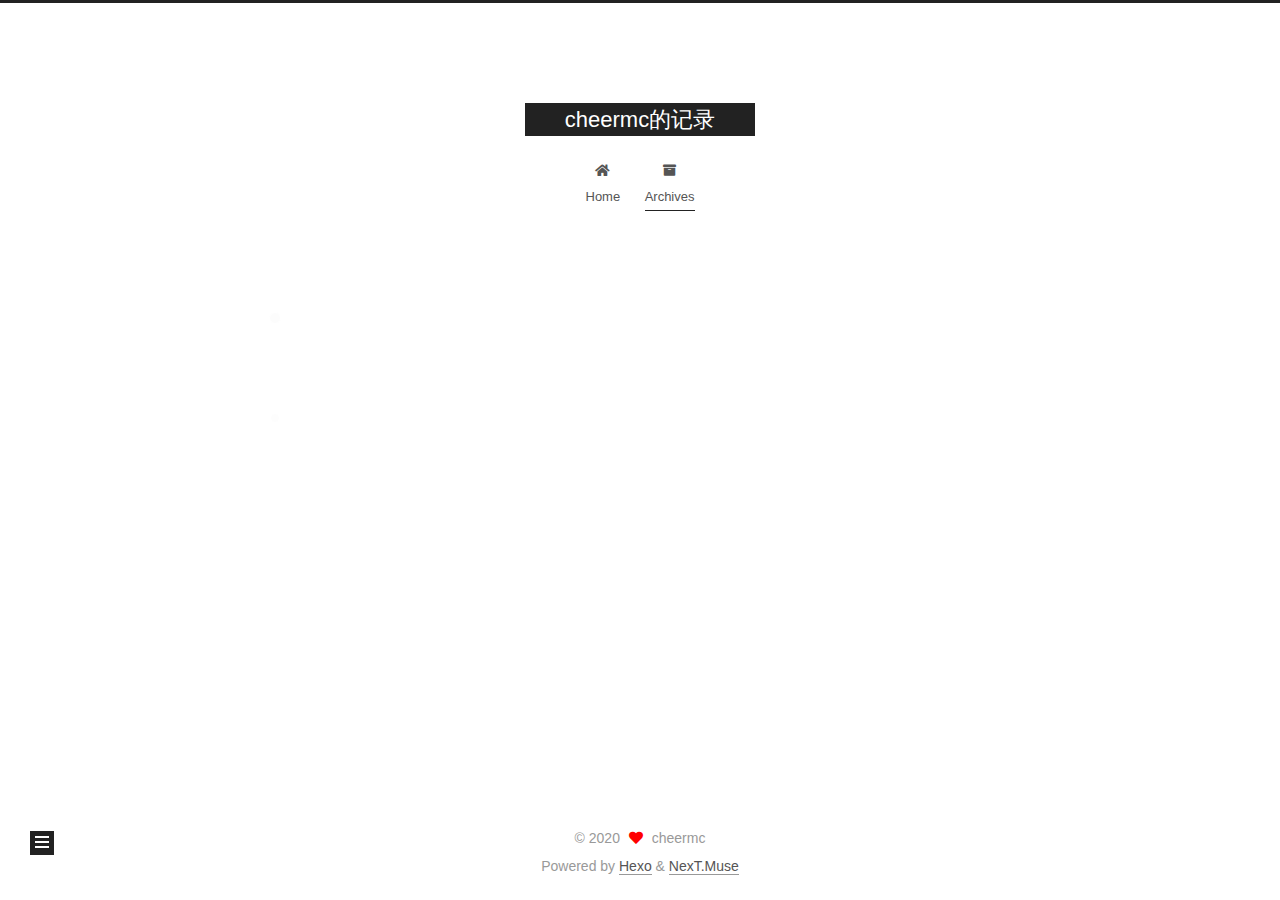
==== commit 5228f37b: "Site updated: 2020-05-19 15:54:59" ====
--- a/archives/index.html
+++ b/archives/index.html
@@ -161,7 +161,7 @@
 
       <div class="post-meta">
         <time itemprop="dateCreated"
-              datetime="2020-05-19T15:41:51+08:00"
+              datetime="2020-05-19T15:41:00+08:00"
               content="2020-05-19">
           05-19
         </time>
